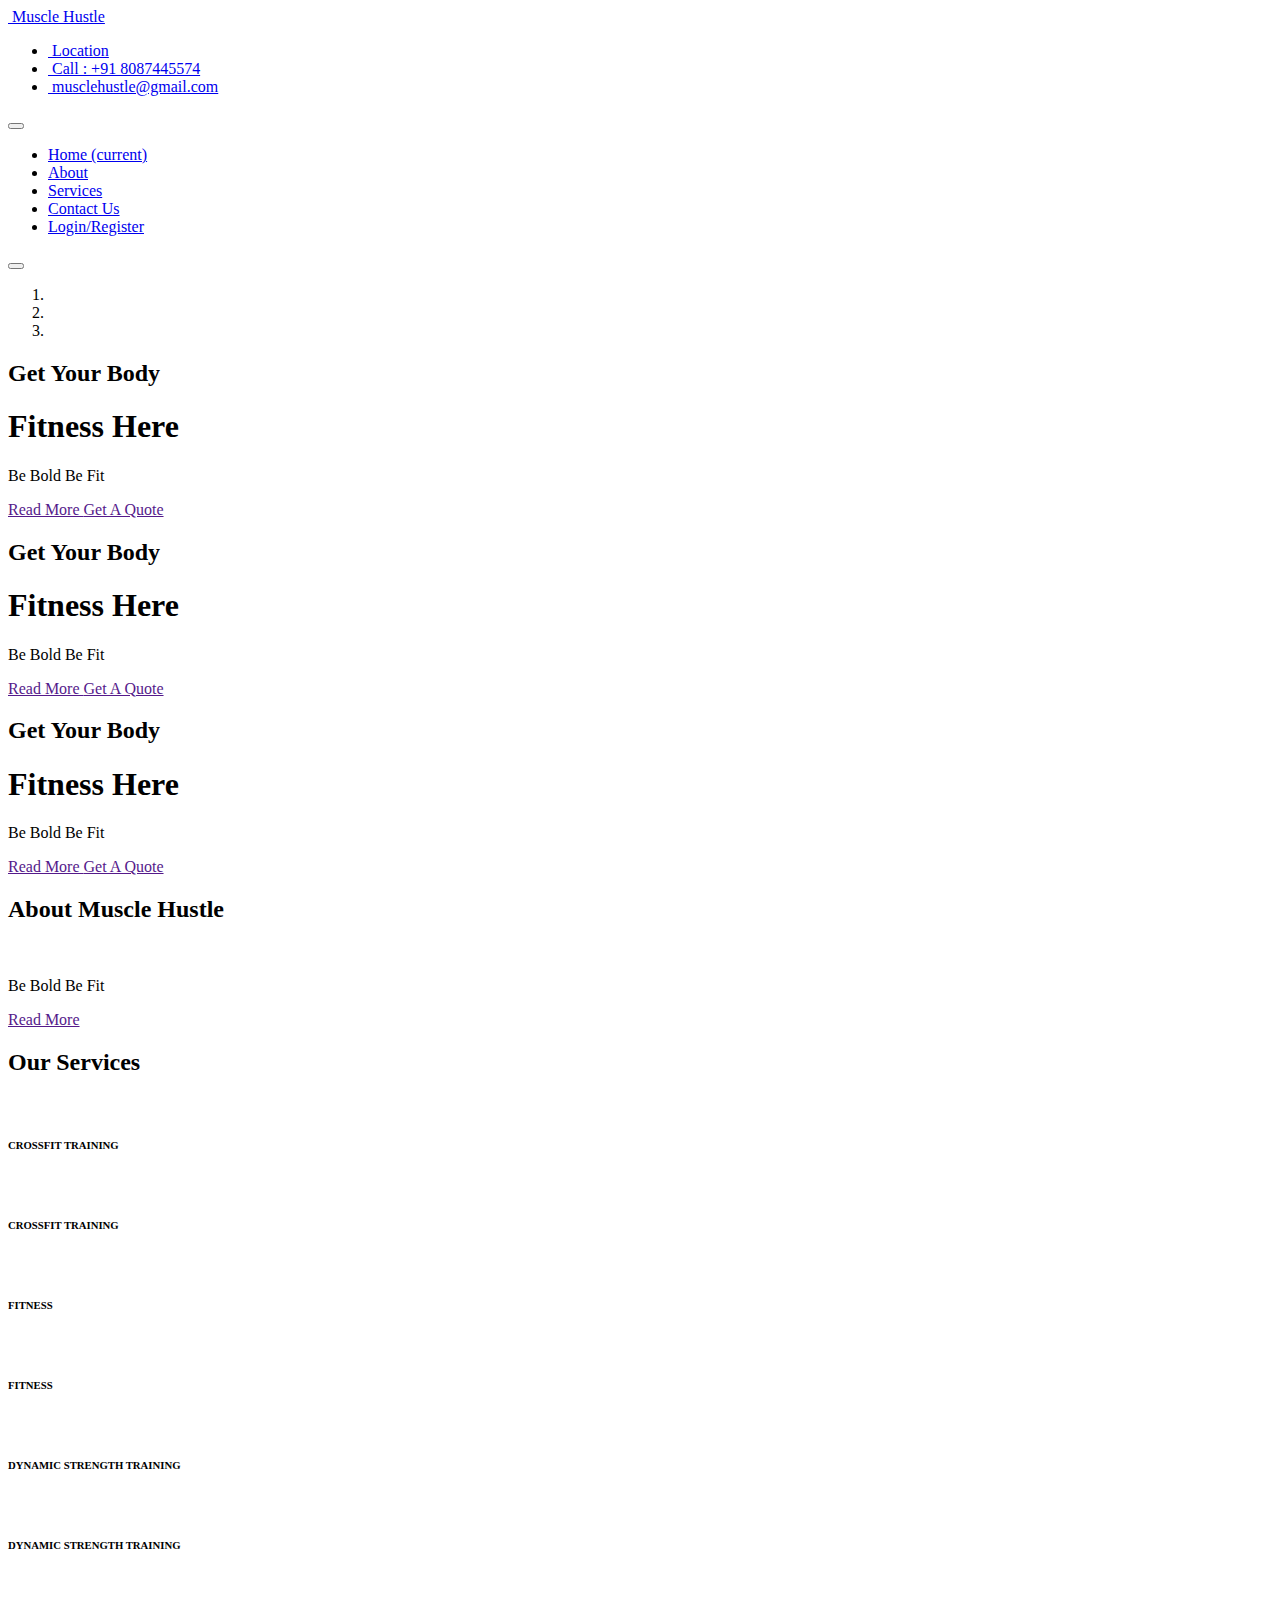
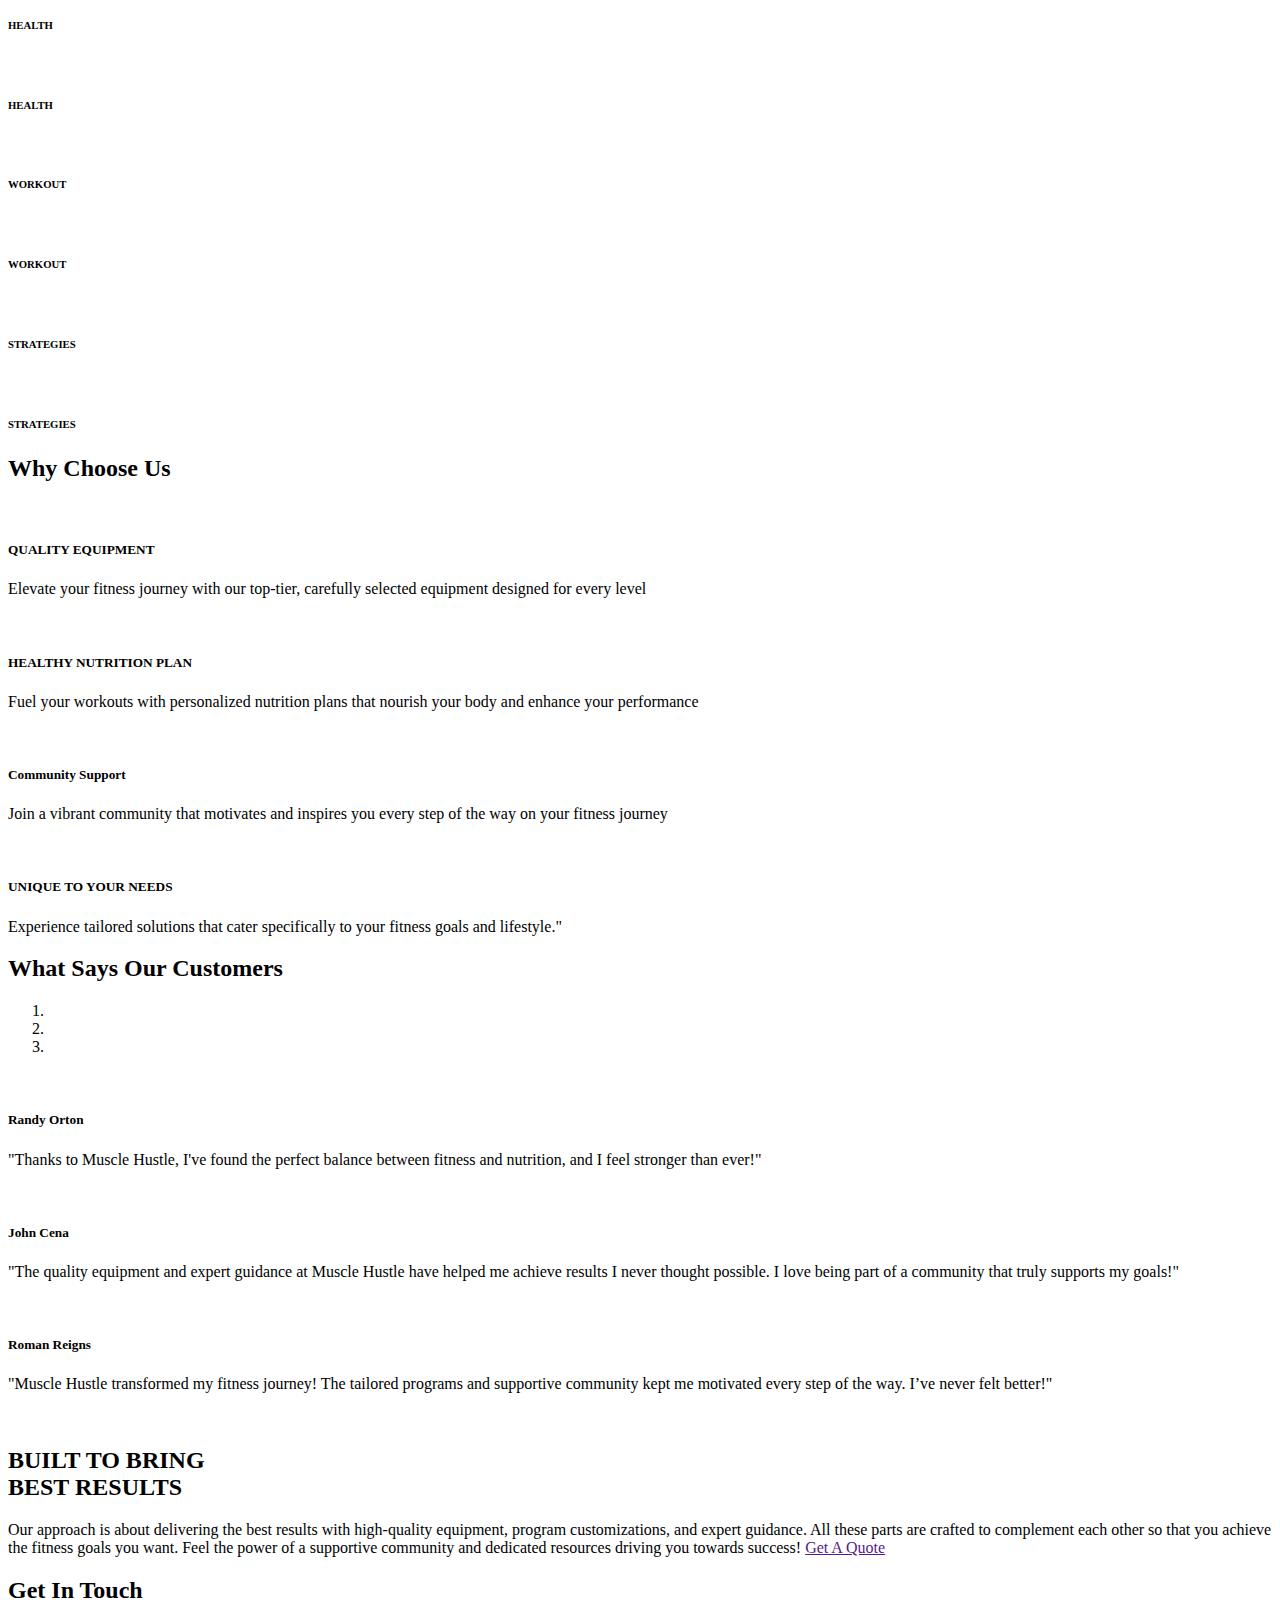
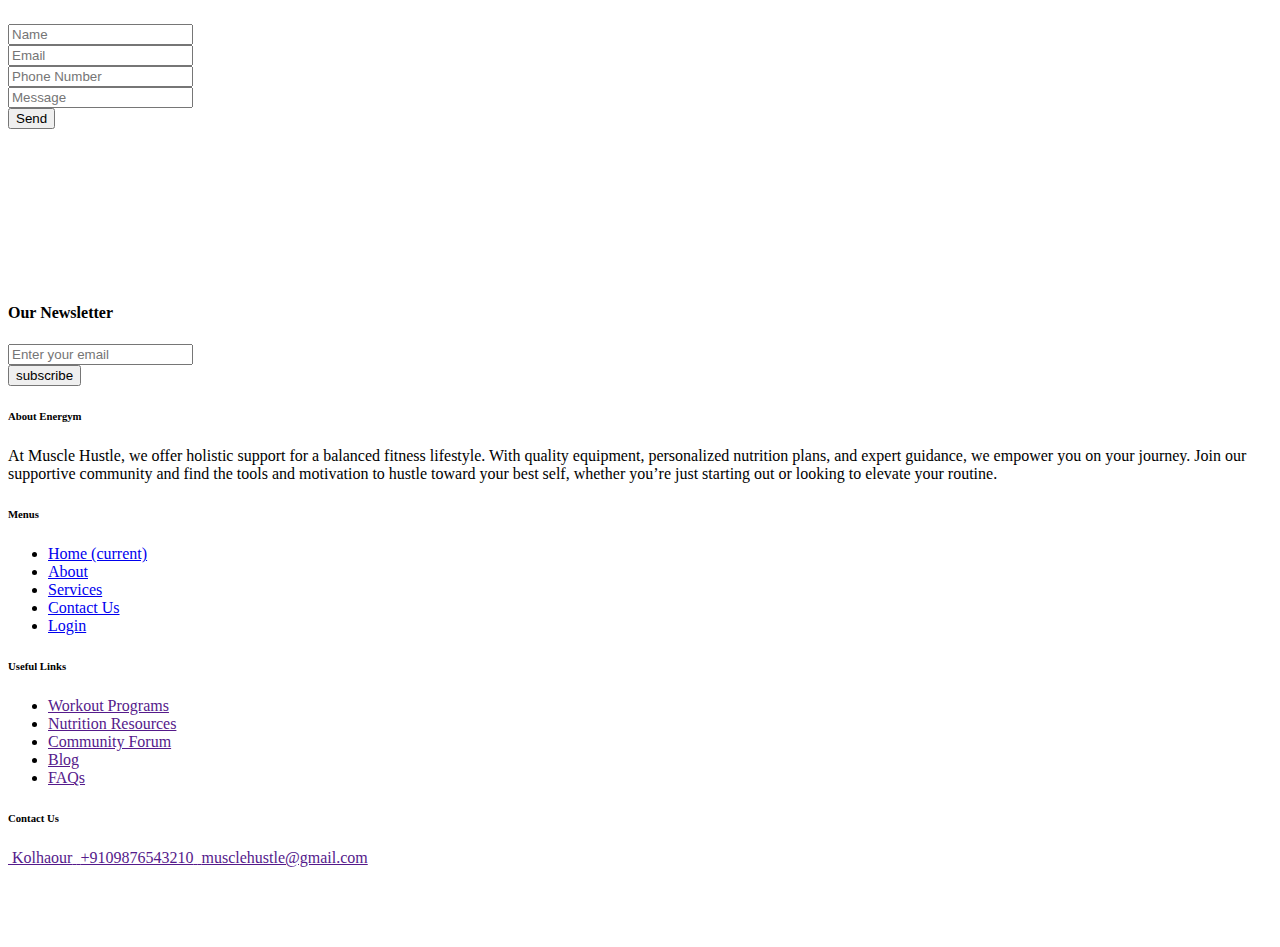
==== index.html @ 0970abf5 "Add files via upload" ====
<!DOCTYPE html>
<html>

<head>
  <!-- Basic -->
  <meta charset="utf-8" />
  <meta http-equiv="X-UA-Compatible" content="IE=edge" />
  <!-- Mobile Metas -->
  <meta name="viewport" content="width=device-width, initial-scale=1, shrink-to-fit=no" />
  <!-- Site Metas -->
  <meta name="keywords" content="" />
  <meta name="description" content="" />
  <meta name="author" content="" />

  <title>Mucle Hustle</title>

  <!-- slider stylesheet -->
  <link rel="stylesheet" type="text/css"
    href="https://cdnjs.cloudflare.com/ajax/libs/OwlCarousel2/2.1.3/assets/owl.carousel.min.css" />

  <!-- bootstrap core css -->
  <link rel="stylesheet" type="text/css" href="css/bootstrap.css" />

  <!-- fonts style -->
  <link href="https://fonts.googleapis.com/css?family=Baloo+Chettan|Dosis:400,600,700|Poppins:400,600,700&display=swap"
    rel="stylesheet" />
  <!-- Custom styles for this template -->
  <link href="css/style.css" rel="stylesheet" />
  <!-- responsive style -->
  <link href="css/responsive.css" rel="stylesheet" />
</head>

<body>
  <div class="hero_area">
    <!-- header section strats -->
    <header class="header_section">
      <div class="container">
        <nav class="navbar navbar-expand-lg custom_nav-container">
          <a class="navbar-brand" href="index.html">
            <img src="images/logo.png" alt="" />
            <span>
              Muscle Hustle
            </span>
          </a>
          <div class="contact_nav" id="">
            <ul class="navbar-nav ">
              <li class="nav-item">
                <a class="nav-link" href="service.html">
                  <img src="images/location.png" alt="" />
                  <span>Location</span>
                </a>
              </li>
              <li class="nav-item">
                <a class="nav-link" href="service.html">
                  <img src="images/call.png" alt="" />
                  <span>Call : +91 8087445574</span>
                </a>
              </li>
              <li class="nav-item">
                <a class="nav-link" href="service.html">
                  <img src="images/envelope.png" alt="" />
                  <span>musclehustle@gmail.com</span>
                </a>
              </li>
            </ul>
          </div>
        </nav>
      </div>

    </header>
    <!-- end header section -->
    <!-- slider section -->
    <section class=" slider_section position-relative">
      <div class="container">
        <div class="custom_nav2">
          <nav class="navbar navbar-expand-lg custom_nav-container ">
            <button class="navbar-toggler" type="button" data-toggle="collapse" data-target="#navbarSupportedContent"
              aria-controls="navbarSupportedContent" aria-expanded="false" aria-label="Toggle navigation">
              <span class="navbar-toggler-icon"></span>
            </button>

            <div class="collapse navbar-collapse" id="navbarSupportedContent">
              <div class="d-flex  flex-column flex-lg-row align-items-center">
                <ul class="navbar-nav  ">
                  <li class="nav-item active">
                    <a class="nav-link" href="index.html">Home <span class="sr-only">(current)</span></a>
                  </li>
                  <li class="nav-item">
                    <a class="nav-link" href="about.html">About </a>
                  </li>
                  <li class="nav-item">
                    <a class="nav-link" href="service.html">Services </a>
                  </li>
                  <li class="nav-item">
                    <a class="nav-link" href="contact.html">Contact Us</a>
                  </li>
                  <li class="nav-item">
                    <a class="nav-link" href="registration.html">Login/Register</a>
                  </li>
                </ul>
                <form class="form-inline my-2 my-lg-0 ml-0 ml-lg-4 mb-3 mb-lg-0">
                  <button class="btn  my-2 my-sm-0 nav_search-btn" type="submit"></button>
                </form>
              </div>
            </div>
          </nav>
        </div>
      </div>
      <div class="slider_container">
        <div id="carouselExampleIndicators" class="carousel slide" data-ride="carousel">
          <ol class="carousel-indicators">
            <li data-target="#carouselExampleIndicators" data-slide-to="0" class="active"></li>
            <li data-target="#carouselExampleIndicators" data-slide-to="1"></li>
            <li data-target="#carouselExampleIndicators" data-slide-to="2"></li>
          </ol>
          <div class="carousel-inner">
            <div class="carousel-item active">
              <div class="container">
                <div class="row">
                  <div class="col-lg-6 col-md-7 offset-md-6 offset-md-5">
                    <div class="detail-box">
                      <h2>
                        Get Your Body
                      </h2>
                      <h1>
                        Fitness Here
                      </h1>
                      <p>
                        Be Bold 
                                Be Fit
                      </p>
                      <div class="btn-box">
                        <a href="" class="btn-1">
                          Read More
                        </a>
                        <a href="" class="btn-2">
                          Get A Quote
                        </a>
                      </div>
                    </div>
                  </div>
                </div>
              </div>
            </div>
            <div class="carousel-item ">
              <div class="container">
                <div class="row">
                  <div class="col-lg-6 col-md-7 offset-md-6 offset-md-5">
                    <div class="detail-box">
                      <h2>
                        Get Your Body
                      </h2>
                      <h1>
                        Fitness Here
                      </h1>
                      <p>
                        Be Bold Be Fit
                      </p>
                      <div class="btn-box">
                        <a href="" class="btn-1">
                          Read More
                        </a>
                        <a href="" class="btn-2">
                          Get A Quote
                        </a>
                      </div>
                    </div>
                  </div>
                </div>
              </div>
            </div>
            <div class="carousel-item ">
              <div class="container">
                <div class="row">
                  <div class="col-lg-6 col-md-7 offset-md-6 offset-md-5">
                    <div class="detail-box">
                      <h2>
                        Get Your Body
                      </h2>
                      <h1>
                        Fitness Here
                      </h1>
                      <p>
                        Be Bold Be Fit
                      </p>
                      <div class="btn-box">
                        <a href="" class="btn-1">
                          Read More
                        </a>
                        <a href="" class="btn-2">
                          Get A Quote
                        </a>
                      </div>
                    </div>
                  </div>
                </div>
              </div>
            </div>
          </div>
        </div>
      </div>
    </section>
    <!-- end slider section -->
  </div>


  <!-- about section -->

  <section class="about_section layout_padding">
    <div class="container">
      <div class="heading_container">
        <h2>
          About Muscle Hustle
        </h2>
      </div>
      <div class="box">
        <div class="img-box">
          <img src="images/about-img.png" alt="">
        </div>
        <div class="detail-box">
          <p>
            Be Bold Be Fit
          </p>
          <a href="">
            Read More
          </a>
        </div>
      </div>
    </div>
  </section>
  <!-- end about section -->

  <!-- service section -->

  <section class="service_section layout_padding">
    <div class="container">
      <div class="heading_container">
        <h2>
          Our Services
        </h2>
      </div>
      <div class="service_container">
        <div class="box">
          <img src="images/s-1.jpg" alt="">
          <h6 class="visible_heading">
            CROSSFIT TRAINING
          </h6>
          <div class="link_box">
            <a href="">
              <img src="images/link.png" alt="">
            </a>
            <h6>
              CROSSFIT TRAINING
            </h6>
          </div>
        </div>
        <div class="box">
          <img src="images/s-2.jpg" alt="">
          <h6 class="visible_heading">
            FITNESS
          </h6>
          <div class="link_box">
            <a href="">
              <img src="images/link.png" alt="">
            </a>
            <h6>
              FITNESS
            </h6>
          </div>
        </div>
        <div class="box">
          <img src="images/s-3.jpg" alt="">
          <h6 class="visible_heading">
            DYNAMIC STRENGTH TRAINING
          </h6>
          <div class="link_box">
            <a href="">
              <img src="images/link.png" alt="">
            </a>
            <h6>
              DYNAMIC STRENGTH TRAINING
            </h6>
          </div>
        </div>
        <div class="box">
          <img src="images/s-4.jpg" alt="">
          <h6 class="visible_heading">
            HEALTH
          </h6>
          <div class="link_box">
            <a href="">
              <img src="images/link.png" alt="">
            </a>
            <h6>
              HEALTH
            </h6>
          </div>
        </div>
        <div class="box">
          <img src="images/s-5.jpg" alt="">
          <h6 class="visible_heading">
            WORKOUT
          </h6>
          <div class="link_box">
            <a href="">
              <img src="images/link.png" alt="">
            </a>
            <h6>
              WORKOUT
            </h6>
          </div>
        </div>
        <div class="box">
          <img src="images/s-6.jpg" alt="">
          <h6 class="visible_heading">
            STRATEGIES
          </h6>
          <div class="link_box">
            <a href="">
              <img src="images/link.png" alt="">
            </a>
            <h6>
              STRATEGIES
            </h6>
          </div>
        </div>
      </div>
    </div>
  </section>

  <!-- end service section -->


  <!-- Us section -->

  <section class="us_section layout_padding">
    <div class="container">
      <div class="heading_container">
        <h2>
          Why Choose Us
        </h2>
      </div>
      <div class="us_container">
        <div class="box">
          <div class="img-box">
            <img src="images/u-1.png" alt="">
          </div>
          <div class="detail-box">
            <h5>
              QUALITY EQUIPMENT
            </h5>
            <p>
              Elevate your fitness journey with our top-tier, carefully selected equipment designed for every level
            </p>
          </div>
        </div>
        <div class="box">
          <div class="img-box">
            <img src="images/u-2.png" alt="">
          </div>
          <div class="detail-box">
            <h5>
              HEALTHY NUTRITION PLAN
            </h5>
            <p>
              Fuel your workouts with personalized nutrition plans that nourish your body and enhance your performance
            </p>
          </div>
        </div>
        <div class="box">
          <div class="img-box">
            <img src="images/u-3.png" alt="">
          </div>
          <div class="detail-box">
            <h5>
              Community Support
            </h5>
            <p>
              Join a vibrant community that motivates and inspires you every step of the way on your fitness journey
            </p>
          </div>
        </div>
        <div class="box">
          <div class="img-box">
            <img src="images/u-4.png" alt="">
          </div>
          <div class="detail-box">
            <h5>
              UNIQUE TO YOUR NEEDS
            </h5>
            <p>
              Experience tailored solutions that cater specifically to your fitness goals and lifestyle."
            </p>
          </div>
        </div>
      </div>
    </div>
  </section>

  <!-- end us section -->


  <!-- client section -->

  <section class="client_section layout_padding">
    <div class="container">
      <div class="heading_container">
        <h2>
          What Says Our Customers
        </h2>
      </div>
      <div id="carouselExample2Indicators" class="carousel slide" data-ride="carousel">
        <ol class="carousel-indicators">
          <li data-target="#carouselExample2Indicators" data-slide-to="0" class="active"></li>
          <li data-target="#carouselExample2Indicators" data-slide-to="1"></li>
          <li data-target="#carouselExample2Indicators" data-slide-to="2"></li>
        </ol>
        <div class="carousel-inner">
          <div class="carousel-item active">
            <div class="box">
              <div class="img-box">
                <img src="images/client.png" alt="">
              </div>
              <div class="detail-box">
                <h5>
                  Randy Orton
                </h5>
                <p>
                  "Thanks to Muscle Hustle, I've found the perfect balance between fitness and nutrition, and I feel stronger than ever!"
                </p>
              </div>
            </div>
          </div>
          <div class="carousel-item">
            <div class="box">
              <div class="img-box">
                <img src="images/client.png" alt="">
              </div>
              <div class="detail-box">
                <h5>
                  John Cena
                </h5>
                <p>
                  "The quality equipment and expert guidance at Muscle Hustle have helped me achieve results I never thought possible. I love being part of a community that truly supports my goals!"
                </p>
              </div>
            </div>
          </div>
          <div class="carousel-item">
            <div class="box">
              <div class="img-box">
                <img src="images/client.png" alt="">
              </div>
              <div class="detail-box">
                <h5>
                  Roman Reigns
                </h5>
                <p>
                  "Muscle Hustle transformed my fitness journey! The tailored programs and supportive community kept me motivated every step of the way. I’ve never felt better!"
                </p>
              </div>
            </div>
          </div>
        </div>
      </div>

    </div>
  </section>

  <!-- end client section -->

  <!-- result section -->

  <section class="result_section">
    <div class="container-fluid">
      <div class="row">
        <div class="col-md-6 px-0">
          <div class="img-box">
            <img src="images/result-img.jpg" alt="">
          </div>
        </div>
        <div class="col-lg-4 col-md-5">
          <div class="detail-box">
            <h2>
              BUILT TO BRING <br>
              BEST RESULTS
            </h2>
            <p>
              Our approach is about delivering the best results with high-quality equipment, program customizations, and expert guidance. All these parts are crafted to complement each other so that you achieve the fitness goals you want. Feel the power of a supportive community and dedicated resources driving you towards success!

            <a href="">
              Get A Quote
            </a>
          </div>
        </div>
      </div>
    </div>
  </section>

  <!-- end result section -->


  <!-- contact section -->
  <section class="contact_section layout_padding">
    <div class="container">
      <div class="heading_container">
        <h2>
          <span>
            Get In Touch
          </span>
        </h2>
      </div>
      <div class="layout_padding2-top">
        <div class="row">
          <div class="col-md-6 ">
            <form action="">
              <div class="contact_form-container">
                <div>
                  <div>
                    <input type="text" placeholder="Name" />
                  </div>
                  <div>
                    <input type="email" placeholder="Email" />
                  </div>
                  <div>
                    <input type="text" placeholder="Phone Number" />
                  </div>
                  <div class="mt-5">
                    <input type="text" placeholder="Message" />
                  </div>
                  <div class="mt-5">
                    <button type="submit">
                      Send
                    </button>
                  </div>
                </div>
              </div>
            </form>
          </div>
          <div class="col-md-6">
            <div class="map_container">
              <div class="map-responsive">
                <iframe
                  src="https://www.google.com/maps/@16.654105,74.1800924,12z?entry=ttu&g_ep=EgoyMDI0MTAxMy4wIKXMDSoASAFQAw%3D%3D"
                  width="600" height="300" frameborder="0" style="border:0; width: 100%; height:100%"
                  allowfullscreen></iframe>
              </div>
            </div>
          </div>
        </div>
      </div>
    </div>
  </section>
  <!-- end contact section -->


  <!-- info section -->

  <section class="info_section layout_padding2-top">
    <div class="container">
      <div class="info_form">
        <h4>
          Our Newsletter
        </h4>
        <form action="">
          <input type="text" placeholder="Enter your email">
          <div class="d-flex justify-content-end">
            <button>
              subscribe
            </button>
          </div>
        </form>
      </div>
    </div>
    <div class="container">
      <div class="row">
        <div class="col-md-3">
          <h6>
            About Energym
          </h6>
          <p>
            At Muscle Hustle, we offer holistic support for a balanced fitness lifestyle. With quality equipment, personalized nutrition plans, and expert guidance, we empower you on your journey. Join our supportive community and find the tools and motivation to hustle toward your best self, whether you’re just starting out or looking to elevate your routine.

          </p>
        </div>
        <div class="col-md-2 offset-md-1">
          <h6>
            Menus
          </h6>
          <ul>
            <li class=" active">
              <a class="" href="index.html">Home <span class="sr-only">(current)</span></a>
            </li>
            <li class="">
              <a class="" href="about.html">About </a>
            </li>
            <li class="">
              <a class="" href="service.html">Services </a>
            </li>
            <li class="">
              <a class="" href="#contactSection">Contact Us</a>
            </li>
            <li class="">
              <a class="" href="#">Login</a>
            </li>
          </ul>
        </div>
        <div class="col-md-3">
          <h6>
            Useful Links
          </h6>
          <ul>
            <li>
              <a href="">
                Workout Programs
              </a>
            </li>
            <li>
              <a href="">
                Nutrition Resources
              </a>
            </li>
            <li>
              <a href="">
                Community Forum
              </a>
            </li>
            <li>
              <a href="">
                Blog
              </a>
            </li>
            <li>
              <a href="">
                FAQs
              </a>
            </li>
          </ul>
        </div>
        <div class="col-md-3">
          <h6>
            Contact Us
          </h6>
          <div class="info_link-box">
            <a href="">
              <img src="images/location-white.png" alt="">
              <span>Kolhaour</span>
            </a>
            <a href="">
              <img src="images/call-white.png" alt="">
              <span>+9109876543210</span>
            </a>
            <a href="">
              <img src="images/mail-white.png" alt="">
              <span> musclehustle@gmail.com</span>
            </a>
          </div>
          <div class="info_social">
            <div>
              <a href="">
                <img src="images/facebook-logo-button.png" alt="">
              </a>
            </div>
            <div>
              <a href="">
                <img src="images/twitter-logo-button.png" alt="">
              </a>
            </div>
            <div>
              <a href="">
                <img src="images/linkedin.png" alt="">
              </a>
            </div>
            <div>
              <a href="">
                <img src="images/instagram.png" alt="">
              </a>
            </div>
          </div>
        </div>
      </div>
    </div>
  </section>

  <!-- end info section -->


  

  <script type="text/javascript" src="js/jquery-3.4.1.min.js"></script>
  <script type="text/javascript" src="js/bootstrap.js"></script>

  <script>
    function openNav() {
      document.getElementById("myNav").classList.toggle("menu_width");
      document
        .querySelector(".custom_menu-btn")
        .classList.toggle("menu_btn-style");
    }
  </script>
</body>

</html>
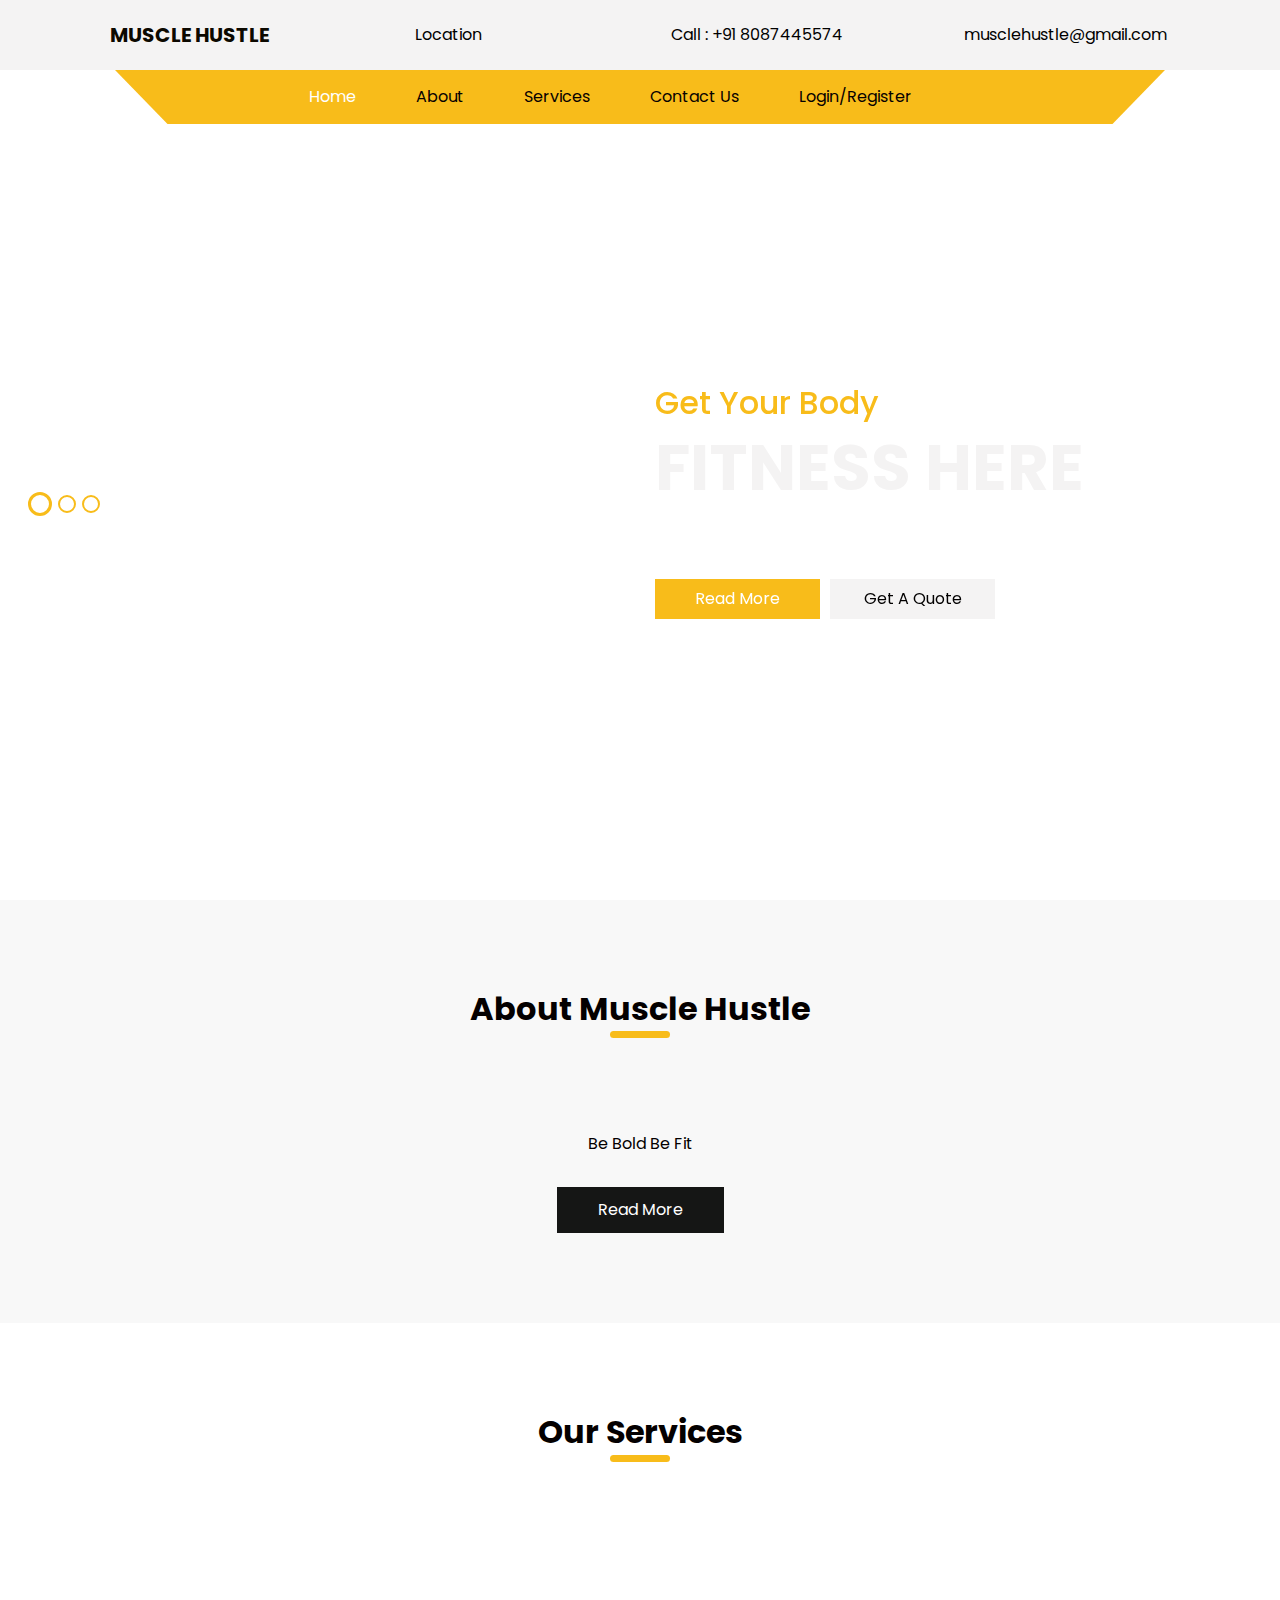
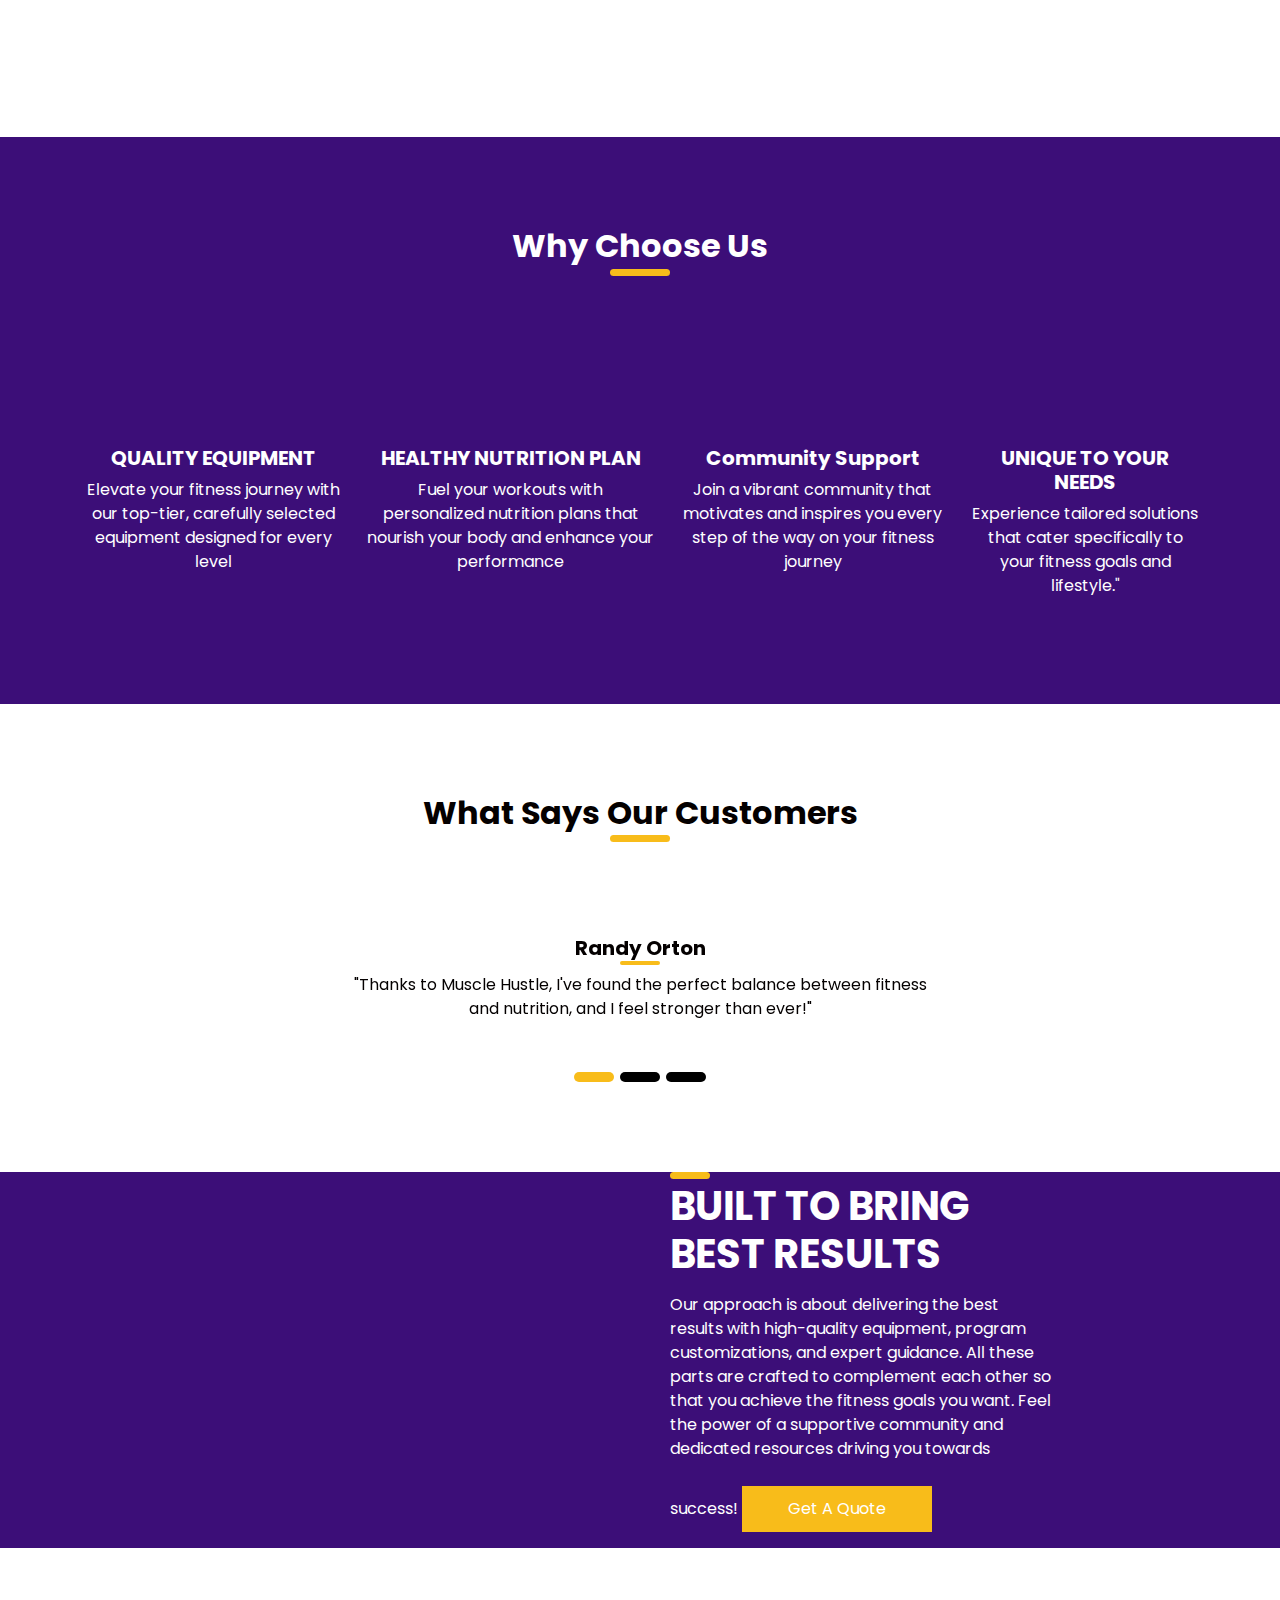
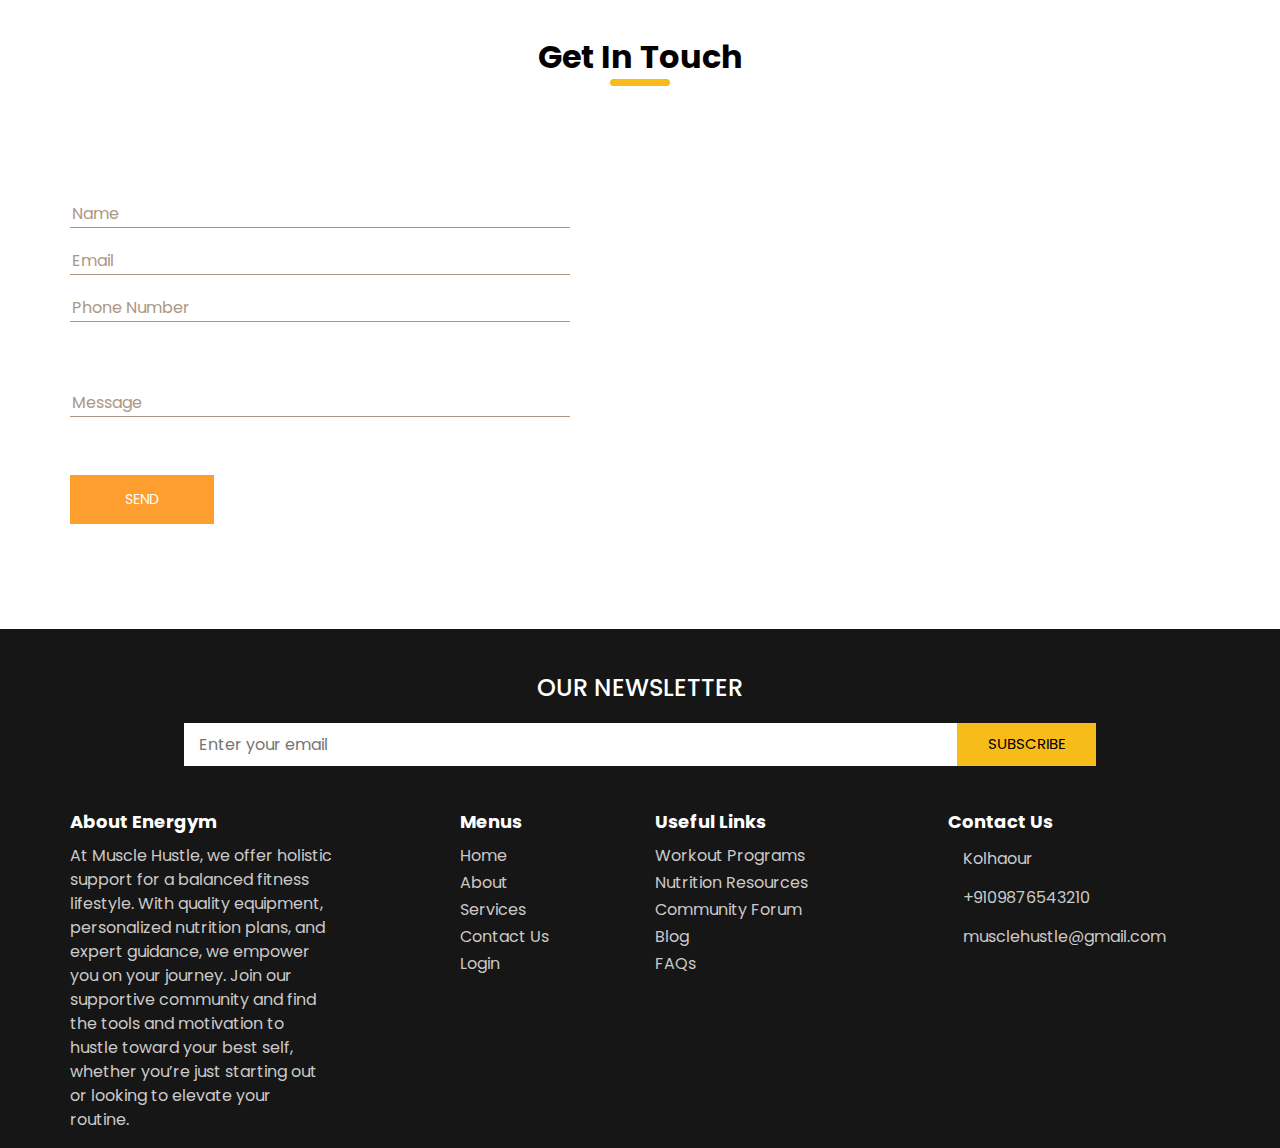
==== commit 55ec7089: "Update index.html" ====
--- a/index.html
+++ b/index.html
@@ -15,19 +15,19 @@
   <title>Mucle Hustle</title>
 
   <!-- slider stylesheet -->
-  <link rel="stylesheet" type="text/css"
+  <link rel="style" type="text/css"
     href="https://cdnjs.cloudflare.com/ajax/libs/OwlCarousel2/2.1.3/assets/owl.carousel.min.css" />
 
   <!-- bootstrap core css -->
-  <link rel="stylesheet" type="text/css" href="css/bootstrap.css" />
+  <link rel="stylesheet" type="text/css" href="bootstrap.css" />
 
   <!-- fonts style -->
   <link href="https://fonts.googleapis.com/css?family=Baloo+Chettan|Dosis:400,600,700|Poppins:400,600,700&display=swap"
     rel="stylesheet" />
   <!-- Custom styles for this template -->
-  <link href="css/style.css" rel="stylesheet" />
+  <link href="style.css" rel="stylesheet" />
   <!-- responsive style -->
-  <link href="css/responsive.css" rel="stylesheet" />
+  <link href="responsive.css" rel="stylesheet" />
 </head>
 
 <body>
@@ -700,4 +700,4 @@
   </script>
 </body>
 
-</html>+</html>
--- a/style.css
+++ b/style.css
@@ -0,0 +1,960 @@
+body {
+  font-family: "Poppins", sans-serif;
+  color: #040000;
+  background-color: #ffffff;
+}
+
+.layout_padding {
+  padding: 90px 0;
+}
+
+.layout_padding2 {
+  padding: 45px 0;
+}
+
+.layout_padding2-top {
+  padding-top: 45px;
+}
+
+.layout_padding2-bottom {
+  padding-bottom: 45px;
+}
+
+.layout_padding-top {
+  padding-top: 90px;
+}
+
+.layout_padding-bottom {
+  padding-bottom: 90px;
+}
+
+.heading_container {
+  display: -webkit-box;
+  display: -ms-flexbox;
+  display: flex;
+  -webkit-box-pack: center;
+      -ms-flex-pack: center;
+          justify-content: center;
+  text-align: center;
+  margin-bottom: 45px;
+}
+
+.heading_container h2 {
+  font-weight: bold;
+  display: -webkit-box;
+  display: -ms-flexbox;
+  display: flex;
+  position: relative;
+  padding-bottom: 10px;
+  margin: 0;
+}
+
+.heading_container h2::before {
+  content: "";
+  position: absolute;
+  bottom: 0;
+  left: 50%;
+  width: 60px;
+  height: 7px;
+  border-radius: 10px;
+  background-color: #f8bc1a;
+  -webkit-transform: translateX(-50%);
+          transform: translateX(-50%);
+}
+
+/*header section*/
+.hero_area {
+  height: 100vh;
+  background: -webkit-gradient(linear, left top, right top, from(rgba(255, 255, 255, 0)), to(rgba(255, 255, 255, 0))), url(../images/hero-bg.jpg);
+  background: linear-gradient(to right, rgba(255, 255, 255, 0), rgba(255, 255, 255, 0)), url(../images/hero-bg.jpg);
+  background-repeat: no-repeat;
+  background-size: cover;
+  background-position: right bottom;
+}
+
+.sub_page .hero_area {
+  height: auto;
+}
+
+.sub_page .slider_section {
+  background: none;
+}
+
+.sub_page.about_page .slider_section {
+  background-color: #f8f8f8;
+}
+
+.header_section {
+  background-color: #f4f3f3;
+}
+
+.header_section .nav_container {
+  margin: 0 auto;
+}
+
+.custom_nav-container .contact_nav {
+  width: 95%;
+  margin-right: auto;
+}
+
+.custom_nav-container .contact_nav .nav-item {
+  -webkit-box-flex: 1;
+      -ms-flex: 1;
+          flex: 1;
+}
+
+.custom_nav-container .contact_nav .nav-item .nav-link {
+  padding: 0px 25px;
+  color: #000000;
+  text-align: center;
+}
+
+.custom_nav-container .contact_nav .nav-item .nav-link img {
+  width: 22px;
+  margin-right: 15px;
+}
+
+.custom_nav2 {
+  padding: 0 45px;
+}
+
+.custom_nav2 .custom_nav-container {
+  padding: 5px 0;
+  background-color: #f8bc1a;
+  -webkit-clip-path: polygon(0 0, 100% 0%, 95% 100%, 5% 100%);
+          clip-path: polygon(0 0, 100% 0%, 95% 100%, 5% 100%);
+}
+
+.custom_nav2 .navbar-expand-lg .navbar-nav .nav-item .nav-link {
+  padding: 10px 30px;
+  color: #070101;
+  text-align: center;
+  position: relative;
+}
+
+.custom_nav2 .navbar-expand-lg .navbar-nav .nav-item.active .nav-link, .custom_nav2 .navbar-expand-lg .navbar-nav .nav-item:hover .nav-link {
+  color: #ffffff;
+}
+
+.custom_nav2 #navbarSupportedContent {
+  -webkit-box-pack: center;
+      -ms-flex-pack: center;
+          justify-content: center;
+}
+
+a,
+a:hover,
+a:focus {
+  text-decoration: none;
+}
+
+a:hover,
+a:focus {
+  color: initial;
+}
+
+.btn,
+.btn:focus {
+  outline: none !important;
+  -webkit-box-shadow: none;
+          box-shadow: none;
+}
+
+.custom_nav-container .nav_search-btn {
+  background-image: url(../images/search-icon-black.png);
+  background-size: 18px;
+  background-repeat: no-repeat;
+  width: 35px;
+  height: 35px;
+  padding: 0;
+  border: none;
+  margin: 0 40px 0 15px;
+  background-position: center;
+}
+
+.custom_nav-container .nav_search-btn:hover {
+  background-image: url(../images/search-icon.png);
+}
+
+.navbar-brand {
+  display: -webkit-box;
+  display: -ms-flexbox;
+  display: flex;
+  -webkit-box-align: center;
+      -ms-flex-align: center;
+          align-items: center;
+}
+
+.navbar-brand img {
+  width: 35px;
+  margin-right: 5px;
+}
+
+.navbar-brand span {
+  font-size: 20px;
+  font-weight: bold;
+  color: #0c0900;
+  text-transform: uppercase;
+}
+
+.custom_nav-container {
+  z-index: 99999;
+  padding: 15px 0;
+}
+
+.custom_nav-container .navbar-toggler {
+  outline: none;
+}
+
+.custom_nav-container .navbar-toggler .navbar-toggler-icon {
+  background-image: url(../images/menu.png);
+  background-size: 42px;
+}
+
+.custom_nav-container .nav_search-btn {
+  margin: auto;
+}
+
+.registration-form{
+  display: flex;
+  align-items: center;
+  justify-content: center;
+  
+}
+
+.registration-form tr {
+  margin-bottom: 8px;
+  font-weight: bold;
+  color: #555;
+}
+
+.registration-form input,
+.registration-form td{
+  padding: 10px;
+  margin-bottom: 15px;
+  border: 1px solid #ccc;
+  border-radius: 4px;
+}
+
+.registration-form input:focus,
+.registration-form td:focus {
+  border-color: #007bff;
+  outline: none;
+  box-shadow: 0 0 8px rgba(0, 123, 255, 0.25);
+}
+
+.registration-form button {
+  background: #08d97e;
+  padding: 8px 50px;
+  color: #fff;
+  border: none;
+  border-radius: 4px;
+  cursor: pointer;
+  transition: background 0.3s ease;
+}
+
+/*end header section*/
+/* slider section */
+.slider_section {
+  height: calc(100% - 80px);
+  background-image: url(../images/slider-bg.jpg);
+  background-size: cover;
+}
+
+.slider_section .slider_container {
+  height: calc(100% - 60px);
+  display: -webkit-box;
+  display: -ms-flexbox;
+  display: flex;
+  -webkit-box-align: center;
+      -ms-flex-align: center;
+          align-items: center;
+}
+
+.slider_section #carouselExampleIndicators {
+  width: 100%;
+}
+
+.slider_section .detail-box h2 {
+  color: #f8bc1a;
+}
+
+.slider_section .detail-box h1 {
+  font-size: 4rem;
+  font-weight: bold;
+  color: #f4f3f3;
+  text-transform: uppercase;
+}
+
+.slider_section .detail-box p {
+  color: #ffffff;
+}
+
+.slider_section .detail-box .btn-box {
+  display: -webkit-box;
+  display: -ms-flexbox;
+  display: flex;
+  -ms-flex-wrap: wrap;
+      flex-wrap: wrap;
+  margin-top: 35px;
+  margin: 35px -5px 0 -5px;
+}
+
+.slider_section .detail-box .btn-box a {
+  width: 165px;
+  text-align: center;
+  margin: 5px;
+}
+
+.slider_section .detail-box .btn-box .btn-1 {
+  display: inline-block;
+  padding: 7px 0;
+  background-color: #f8bc1a;
+  border: 1px solid #f8bc1a;
+  color: #ffffff;
+}
+
+.slider_section .detail-box .btn-box .btn-1:hover {
+  background-color: transparent;
+  color: #f8bc1a;
+}
+
+.slider_section .detail-box .btn-box .btn-2 {
+  display: inline-block;
+  padding: 7px 0;
+  background-color: #f4f3f3;
+  border: 1px solid #f4f3f3;
+  color: #020000;
+}
+
+.slider_section .detail-box .btn-box .btn-2:hover {
+  background-color: transparent;
+  color: #f4f3f3;
+}
+
+.slider_section .carousel-indicators {
+  bottom: 50%;
+  margin: 0;
+  -webkit-transform: translateY(50%);
+          transform: translateY(50%);
+  -webkit-box-align: center;
+      -ms-flex-align: center;
+          align-items: center;
+  -webkit-box-pack: start;
+      -ms-flex-pack: start;
+          justify-content: flex-start;
+  left: 25px;
+}
+
+.slider_section .carousel-indicators li {
+  width: 14px;
+  height: 14px;
+  opacity: 1;
+  background-color: transparent;
+  border: 2px solid #f8bc1a;
+  border-radius: 100%;
+}
+
+.slider_section .carousel-indicators li.active {
+  width: 18px;
+  height: 18px;
+  border: 3px solid #f8bc1a;
+}
+
+.slider_section .number_box {
+  width: 50px;
+  position: absolute;
+  left: 25px;
+  top: 50%;
+  display: -webkit-box;
+  display: -ms-flexbox;
+  display: flex;
+  -webkit-box-orient: vertical;
+  -webkit-box-direction: normal;
+      -ms-flex-direction: column;
+          flex-direction: column;
+  -webkit-box-align: center;
+      -ms-flex-align: center;
+          align-items: center;
+  color: #f8bc1a;
+  -webkit-transform: translateY(-50%);
+          transform: translateY(-50%);
+}
+
+.slider_section .number_box hr {
+  border: none;
+  width: 1px;
+  height: 200px;
+  background-color: #f8bc1a;
+  margin: 2rem 0;
+}
+
+/* end slider section */
+.about_section {
+  background-color: #f8f8f8;
+}
+
+.about_section .box {
+  display: -webkit-box;
+  display: -ms-flexbox;
+  display: flex;
+  -webkit-box-orient: vertical;
+  -webkit-box-direction: normal;
+      -ms-flex-direction: column;
+          flex-direction: column;
+  -webkit-box-align: center;
+      -ms-flex-align: center;
+          align-items: center;
+  text-align: center;
+  width: 85%;
+  margin: 0 auto;
+}
+
+.about_section .box .img-box img {
+  max-width: 100%;
+}
+
+.about_section .box .detail-box {
+  margin-top: 25px;
+}
+
+.about_section .box .detail-box a {
+  display: inline-block;
+  padding: 10px 40px;
+  background-color: #151615;
+  border: 1px solid #151615;
+  color: #ffffff;
+  margin-top: 15px;
+}
+
+.about_section .box .detail-box a:hover {
+  background-color: transparent;
+  color: #151615;
+}
+
+.service_section .service_container {
+  display: -webkit-box;
+  display: -ms-flexbox;
+  display: flex;
+  -webkit-box-pack: center;
+      -ms-flex-pack: center;
+          justify-content: center;
+  -ms-flex-wrap: wrap;
+      flex-wrap: wrap;
+}
+
+.service_section .service_container .box {
+  position: relative;
+  color: #ffffff;
+  margin: 1%;
+  -ms-flex-preferred-size: 48%;
+      flex-basis: 48%;
+}
+
+.service_section .service_container .box h6 {
+  font-weight: bold;
+  text-transform: uppercase;
+}
+
+.service_section .service_container .box img {
+  width: 100%;
+}
+
+.service_section .service_container .box .visible_heading {
+  position: absolute;
+  bottom: 15px;
+  left: 15px;
+}
+
+.service_section .service_container .box .link_box {
+  display: none;
+  -webkit-box-orient: vertical;
+  -webkit-box-direction: normal;
+      -ms-flex-direction: column;
+          flex-direction: column;
+  -webkit-box-align: center;
+      -ms-flex-align: center;
+          align-items: center;
+  text-align: center;
+  position: absolute;
+  top: 50%;
+  left: 50%;
+  -webkit-transform: translate(-50%, -50%);
+          transform: translate(-50%, -50%);
+}
+
+.service_section .service_container .box .link_box a {
+  display: -webkit-box;
+  display: -ms-flexbox;
+  display: flex;
+  -webkit-box-pack: center;
+      -ms-flex-pack: center;
+          justify-content: center;
+  -webkit-box-align: center;
+      -ms-flex-align: center;
+          align-items: center;
+  width: 45px;
+  height: 45px;
+  border-radius: 100%;
+  background-color: #f8bc1a;
+}
+
+.service_section .service_container .box .link_box a img {
+  width: 20px;
+}
+
+.service_section .service_container .box .link_box a:hover {
+  opacity: .9;
+}
+
+.service_section .service_container .box .link_box h6 {
+  margin-top: 15px;
+}
+
+.service_section .service_container .box::before {
+  display: none;
+  content: "";
+  width: 100%;
+  height: 100%;
+  position: absolute;
+  left: 0;
+  top: 0;
+  background-color: rgba(67, 17, 125, 0.9);
+}
+
+.service_section .service_container .box:hover .link_box {
+  display: -webkit-box;
+  display: -ms-flexbox;
+  display: flex;
+}
+
+.service_section .service_container .box:hover::before {
+  display: block;
+}
+
+.service_section .service_container .box:hover .visible_heading {
+  display: none;
+}
+
+.us_section {
+  background-color: #3c0e78;
+  color: #ffffff;
+}
+
+.us_section .us_container {
+  display: -webkit-box;
+  display: -ms-flexbox;
+  display: flex;
+}
+
+.us_section .us_container .box {
+  display: -webkit-box;
+  display: -ms-flexbox;
+  display: flex;
+  -webkit-box-orient: vertical;
+  -webkit-box-direction: normal;
+      -ms-flex-direction: column;
+          flex-direction: column;
+  -webkit-box-align: center;
+      -ms-flex-align: center;
+          align-items: center;
+  text-align: center;
+  margin: 25px 10px 0 10px;
+}
+
+.us_section .us_container .box .img-box {
+  height: 100px;
+  display: -webkit-box;
+  display: -ms-flexbox;
+  display: flex;
+  -webkit-box-align: center;
+      -ms-flex-align: center;
+          align-items: center;
+  -webkit-box-pack: center;
+      -ms-flex-pack: center;
+          justify-content: center;
+}
+
+.us_section .us_container .box .img-box img {
+  max-width: 100%;
+}
+
+.us_section .us_container .box .detail-box h5 {
+  font-weight: bold;
+}
+
+.client_section .box {
+  display: -webkit-box;
+  display: -ms-flexbox;
+  display: flex;
+  -webkit-box-orient: vertical;
+  -webkit-box-direction: normal;
+      -ms-flex-direction: column;
+          flex-direction: column;
+  -webkit-box-align: center;
+      -ms-flex-align: center;
+          align-items: center;
+  text-align: center;
+  width: 600px;
+  margin: 0 auto;
+  margin-bottom: 45px;
+}
+
+.client_section .box .img-box {
+  width: 200px;
+}
+
+.client_section .box .img-box img {
+  width: 100%;
+}
+
+.client_section .box .detail-box {
+  margin-top: 25px;
+}
+
+.client_section .box .detail-box h5 {
+  font-weight: bold;
+  position: relative;
+  padding-bottom: 5px;
+}
+
+.client_section .box .detail-box h5::before {
+  content: "";
+  position: absolute;
+  bottom: 0;
+  left: 50%;
+  width: 40px;
+  height: 4px;
+  border-radius: 10px;
+  background-color: #f8bc1a;
+  -webkit-transform: translateX(-50%);
+          transform: translateX(-50%);
+}
+
+.client_section .carousel-indicators {
+  margin: 0;
+  -webkit-box-pack: center;
+      -ms-flex-pack: center;
+          justify-content: center;
+  bottom: 0;
+}
+
+.client_section .carousel-indicators li {
+  opacity: 1;
+  background-color: #000000;
+  width: 40px;
+  height: 10px;
+  border-radius: 10px;
+  background-clip: unset;
+  border: none;
+}
+
+.client_section .carousel-indicators li.active {
+  background-color: #f8bc1a;
+}
+
+.result_section {
+  color: #ffffff;
+  background-color: #3c0e78;
+}
+
+.result_section .row {
+  -webkit-box-align: center;
+      -ms-flex-align: center;
+          align-items: center;
+}
+
+.result_section .img-box img {
+  width: 100%;
+}
+
+.result_section .detail-box {
+  padding-left: 15px;
+}
+
+.result_section .detail-box h2 {
+  font-weight: bold;
+  font-size: 2.5rem;
+  position: relative;
+  padding-top: 10px;
+}
+
+.result_section .detail-box h2::before {
+  content: "";
+  position: absolute;
+  top: 0;
+  left: 0;
+  width: 40px;
+  height: 7px;
+  border-radius: 10px;
+  background-color: #f8bc1a;
+}
+
+.result_section .detail-box p {
+  margin-top: 15px;
+}
+
+.result_section .detail-box a {
+  display: inline-block;
+  padding: 10px 45px;
+  background-color: #f8bc1a;
+  border: 1px solid #f8bc1a;
+  color: #ffffff;
+  margin-top: 25px;
+}
+
+.result_section .detail-box a:hover {
+  background-color: transparent;
+  color: #f8bc1a;
+}
+
+/* contact section */
+.contact_section {
+  position: relative;
+}
+
+.contact_section .bg-img {
+  position: absolute;
+  width: 100px;
+  top: 50%;
+  left: 0;
+  -webkit-transform: translateY(-50%);
+          transform: translateY(-50%);
+}
+
+.contact_section .bg-img img {
+  width: 100%;
+}
+
+.contact_section .heading_container {
+  -webkit-box-pack: center;
+      -ms-flex-pack: center;
+          justify-content: center;
+}
+
+.contact_section .heading_container h2 {
+  text-transform: unset;
+}
+
+.contact_section input::-webkit-input-placeholder {
+  color: #000;
+}
+
+.contact_section input:-ms-input-placeholder {
+  color: #000;
+}
+
+.contact_section input::-ms-input-placeholder {
+  color: #000;
+}
+
+.contact_section input::placeholder {
+  color: #000;
+}
+
+.contact_section input {
+  border: none;
+  outline: none;
+  border-bottom: 0.8px solid #ac9784;
+  width: 90%;
+  margin: 10px 0;
+}
+
+.contact_section input::-webkit-input-placeholder {
+  color: #ac9784;
+}
+
+.contact_section input:-ms-input-placeholder {
+  color: #ac9784;
+}
+
+.contact_section input::-ms-input-placeholder {
+  color: #ac9784;
+}
+
+.contact_section input::placeholder {
+  color: #ac9784;
+}
+
+.contact_form-container {
+  padding: 15px 0 15px 0;
+}
+
+.contact_form-container button {
+  border: none;
+  background-color: #fd9e2e;
+  color: #fff;
+  padding: 14px 55px;
+  font-size: 14px;
+  text-transform: uppercase;
+}
+
+.map_container {
+  height: 350px;
+}
+
+.map_container .map-responsive {
+  height: 100%;
+}
+
+/* contact section */
+/* info section */
+.info_section {
+  background-color: #161616;
+  color: #ffffff;
+}
+
+.info_section h6 {
+  font-weight: bold;
+}
+
+.info_section .info_form {
+  width: 80%;
+  margin: 0 auto;
+  margin-bottom: 45px;
+}
+
+.info_section .info_form h4 {
+  text-transform: uppercase;
+  text-align: center;
+  margin-bottom: 20px;
+}
+
+.info_section .info_form form {
+  display: -webkit-box;
+  display: -ms-flexbox;
+  display: flex;
+  -webkit-box-align: center;
+      -ms-flex-align: center;
+          align-items: center;
+}
+
+.info_section .info_form form input {
+  background-color: #ffffff;
+  border: none;
+  width: calc(100% - 139px);
+  outline: none;
+  color: #000000;
+  height: 42.4px;
+  padding-left: 15px;
+}
+
+.info_section .info_form form input ::-webkit-input-placeholder {
+  color: #ffffff;
+  opacity: 0.2;
+}
+
+.info_section .info_form form input :-ms-input-placeholder {
+  color: #ffffff;
+  opacity: 0.2;
+}
+
+.info_section .info_form form input ::-ms-input-placeholder {
+  color: #ffffff;
+  opacity: 0.2;
+}
+
+.info_section .info_form form input ::placeholder {
+  color: #ffffff;
+  opacity: 0.2;
+}
+
+.info_section .info_form form button {
+  background-color: #f8bc1a;
+  display: inline-block;
+  padding: 9px 30px;
+  background-color: #f8bc1a;
+  border: 1px solid #f8bc1a;
+  color: #000000;
+  font-size: 15px;
+  text-transform: uppercase;
+}
+
+.info_section .info_form form button:hover {
+  background-color: transparent;
+  color: #f8bc1a;
+}
+
+.info_section h6 {
+  margin-bottom: 12px;
+  font-size: 18px;
+}
+
+.info_section p {
+  color: #cbc9c9;
+}
+
+.info_section ul {
+  padding: 0;
+}
+
+.info_section ul li {
+  list-style-type: none;
+  margin: 3px 0;
+}
+
+.info_section ul li a {
+  color: #cbc9c9;
+}
+
+.info_section ul li a:hover {
+  color: #ffffff;
+}
+
+.info_section .info_link-box a {
+  display: -webkit-box;
+  display: -ms-flexbox;
+  display: flex;
+  -webkit-box-align: center;
+      -ms-flex-align: center;
+          align-items: center;
+  margin: 15px 0;
+}
+
+.info_section .info_link-box a:hover {
+  color: #ffffff;
+}
+
+.info_section .info_link-box a img {
+  margin-right: 15px;
+}
+
+.info_section .info_link-box a span {
+  color: #cbc9c9;
+}
+
+.info_section .info_link-box a:hover span {
+  color: #ffffff;
+}
+
+.info_section .info_social {
+  display: -webkit-box;
+  display: -ms-flexbox;
+  display: flex;
+  margin: 45px auto 15px auto;
+}
+
+.info_section .info_social img {
+  width: 35px;
+  margin-right: 8px;
+}
+
+/* end info section */
+/* footer section*/
+.footer_section {
+  background-color: #161616;
+  padding: 20px 0;
+}
+
+.footer_section p {
+  margin: 0;
+  text-align: center;
+  color: #ffffff;
+}
+
+.footer_section a {
+  color: #ffffff;
+}
+
+/* end footer section*/
+/*# sourceMappingURL=style.css.map */--- a/responsive.css
+++ b/responsive.css
@@ -0,0 +1,142 @@
+@media (max-width: 1400px) {}
+
+@media (max-width: 1120px) {}
+
+@media (max-width: 992px) {
+
+
+    .hero_area {
+        height: auto;
+    }
+
+    .slider_section {
+        background-attachment: fixed;
+    }
+
+    .custom_nav-container {
+        justify-content: center;
+    }
+
+    .custom_nav-container .contact_nav {
+        display: none;
+    }
+
+    .slider_section .detail-box {
+        padding: 75px 0;
+    }
+
+    .custom_nav2 .navbar-nav {
+        margin-top: 10px;
+    }
+}
+
+@media (max-width: 768px) {
+
+
+    .slider_section .detail-box {
+        text-align: center;
+    }
+
+    .slider_section .detail-box .btn-box {
+        justify-content: center;
+    }
+
+    .slider_section .detail-box {
+        padding-bottom: 120px;
+    }
+
+    .slider_section .carousel-indicators {
+
+        justify-content: center;
+        left: 0;
+        bottom: 55px;
+
+    }
+
+    .service_section .service_container .box {
+        flex-basis: 100%;
+        margin: 2% 0;
+    }
+
+    .custom_nav2 {
+        padding: 0;
+    }
+
+    .us_section .us_container {
+        flex-direction: column;
+    }
+
+    .client_section .box {
+        width: 100%;
+    }
+
+    .result_section .detail-box {
+        padding: 45px 0 90px 0;
+    }
+
+    .contact_section .heading_container {
+        margin-bottom: 0;
+    }
+
+    .contact_form-container {
+        margin-bottom: 30px;
+    }
+
+    .contact_section input {
+        width: 100%;
+    }
+
+    .info_section .row>div {
+        margin-bottom: 25px;
+        text-align: center;
+    }
+
+    .info_section .info_link-box {
+        display: flex;
+        flex-direction: column;
+        align-items: center;
+    }
+
+    .info_section .info_social {
+        justify-content: center;
+    }
+}
+
+@media (max-width: 576px) {
+    .slider_section .detail-box h1 {
+        font-size: 3rem;
+    }
+}
+
+@media (max-width: 480px) {}
+
+@media (max-width: 400px) {
+    .slider_section .detail-box h2 {
+        font-size: 1.8rem;
+    }
+
+    .slider_section .detail-box h1 {
+        font-size: 2.5rem;
+    }
+
+    .info_section .info_form form {
+        flex-direction: column;
+        align-items: center;
+    }
+
+    .info_section .info_form form input {
+        width: 100%;
+        margin-bottom: 10px;
+    }
+
+
+}
+
+@media (max-width: 360px) {}
+
+@media (min-width: 1200px) {
+    .container {
+        max-width: 1170px;
+    }
+
+}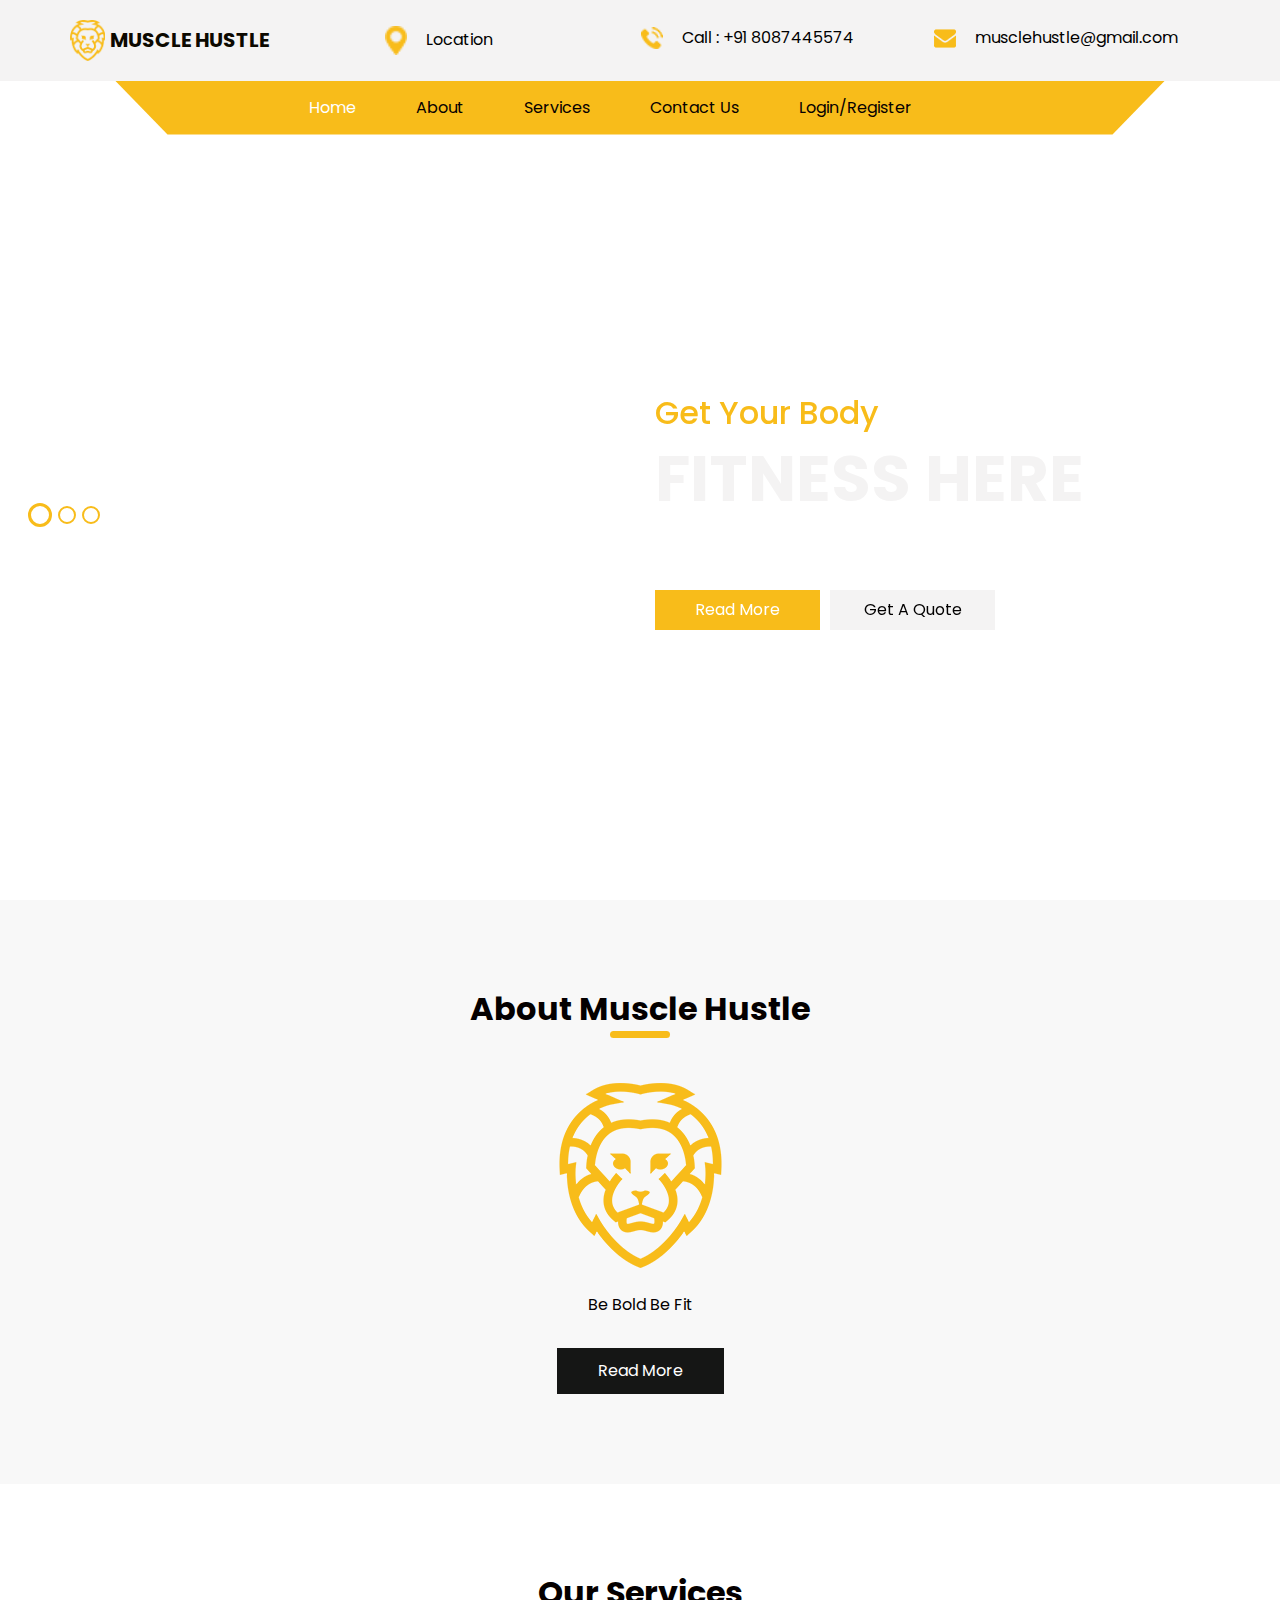
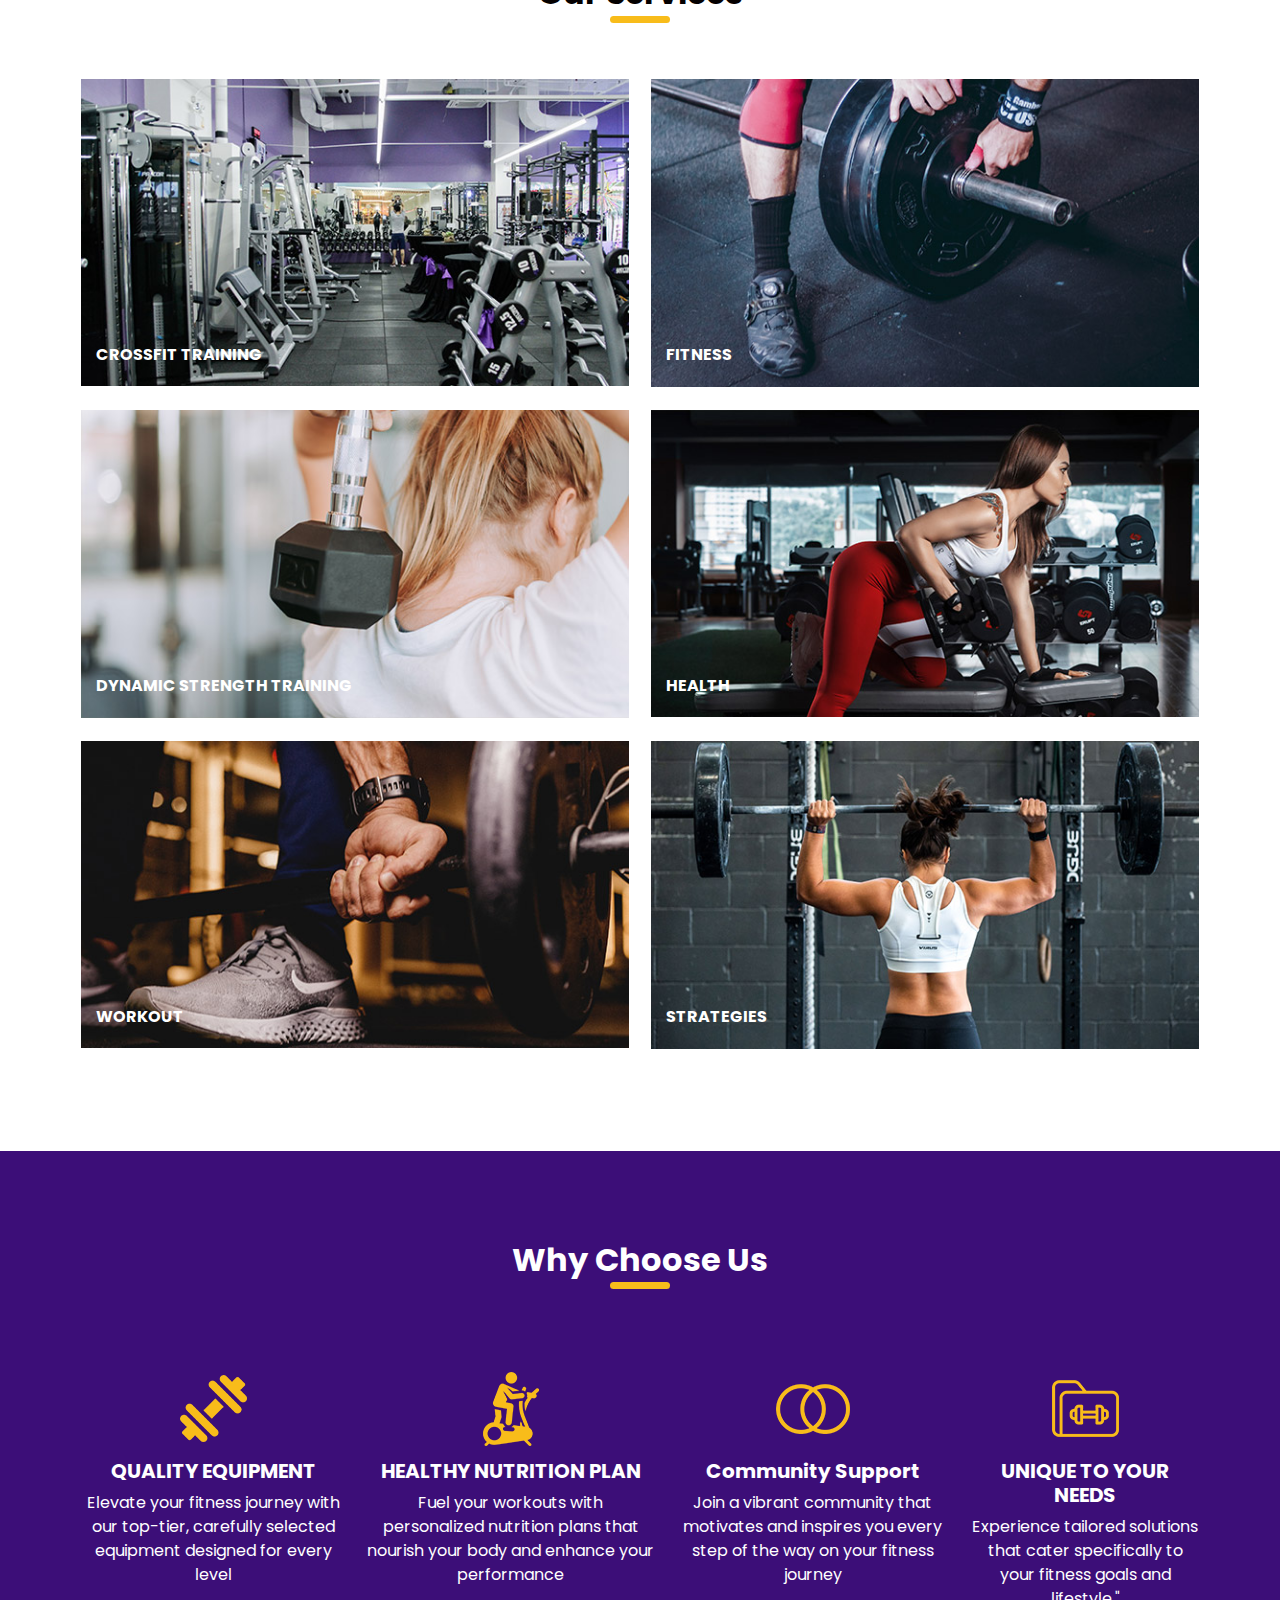
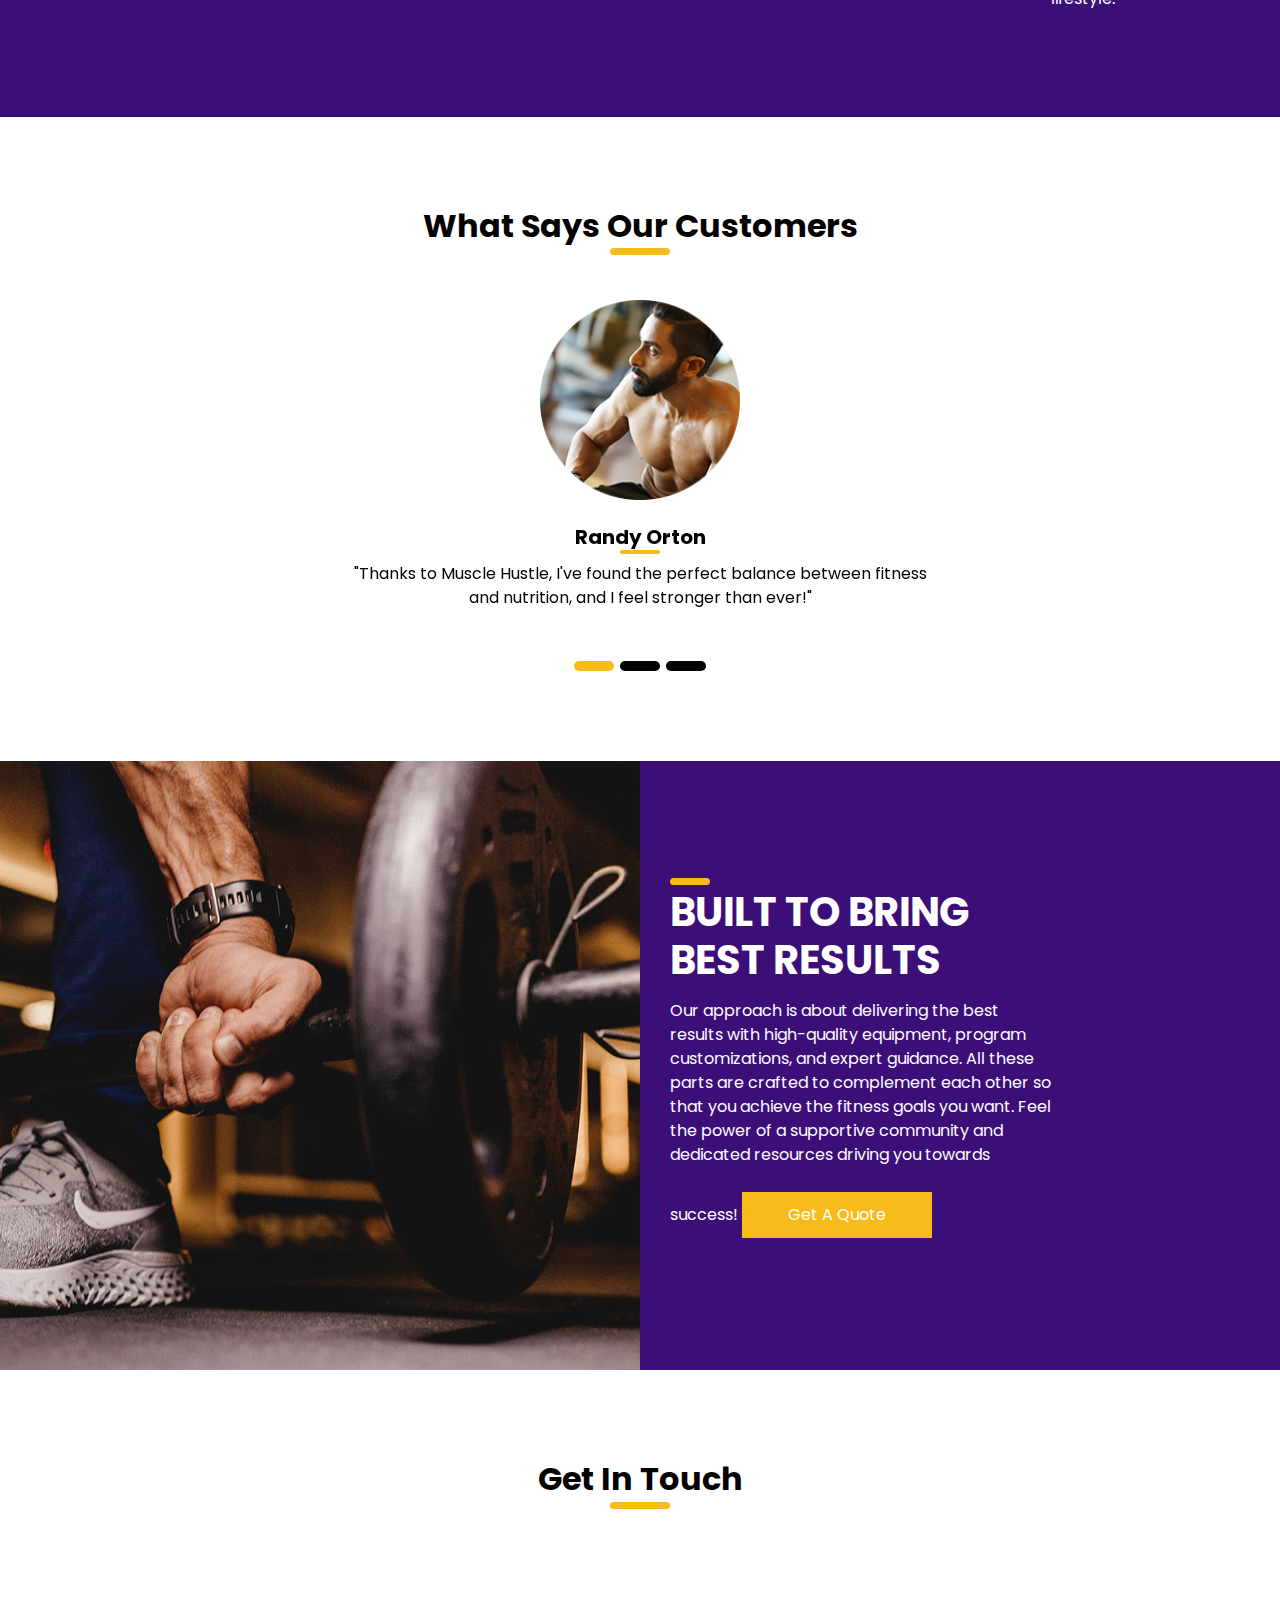
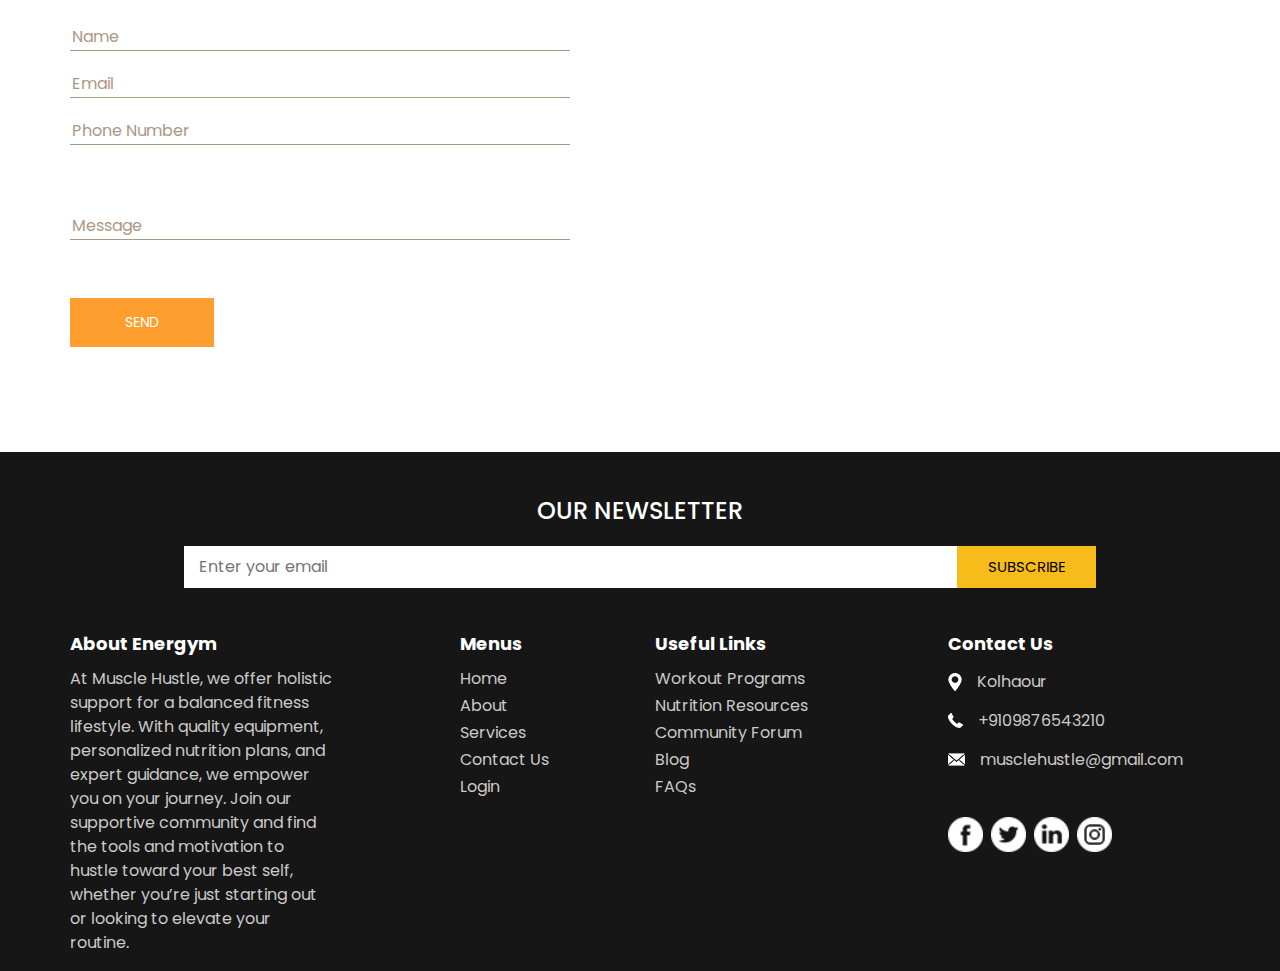
==== commit 1de279f9: "Update index.html" ====
--- a/index.html
+++ b/index.html
@@ -37,7 +37,7 @@
       <div class="container">
         <nav class="navbar navbar-expand-lg custom_nav-container">
           <a class="navbar-brand" href="index.html">
-            <img src="images/logo.png" alt="" />
+            <img src="logo.png" alt="" />
             <span>
               Muscle Hustle
             </span>
@@ -46,19 +46,19 @@
             <ul class="navbar-nav ">
               <li class="nav-item">
                 <a class="nav-link" href="service.html">
-                  <img src="images/location.png" alt="" />
+                  <img src="location.png" alt="" />
                   <span>Location</span>
                 </a>
               </li>
               <li class="nav-item">
                 <a class="nav-link" href="service.html">
-                  <img src="images/call.png" alt="" />
+                  <img src="call.png" alt="" />
                   <span>Call : +91 8087445574</span>
                 </a>
               </li>
               <li class="nav-item">
                 <a class="nav-link" href="service.html">
-                  <img src="images/envelope.png" alt="" />
+                  <img src="envelope.png" alt="" />
                   <span>musclehustle@gmail.com</span>
                 </a>
               </li>
@@ -215,7 +215,7 @@
       </div>
       <div class="box">
         <div class="img-box">
-          <img src="images/about-img.png" alt="">
+          <img src="about-img.png" alt="">
         </div>
         <div class="detail-box">
           <p>
@@ -241,13 +241,13 @@
       </div>
       <div class="service_container">
         <div class="box">
-          <img src="images/s-1.jpg" alt="">
+          <img src="s-1.jpg" alt="">
           <h6 class="visible_heading">
             CROSSFIT TRAINING
           </h6>
           <div class="link_box">
             <a href="">
-              <img src="images/link.png" alt="">
+              <img src="link.png" alt="">
             </a>
             <h6>
               CROSSFIT TRAINING
@@ -255,13 +255,13 @@
           </div>
         </div>
         <div class="box">
-          <img src="images/s-2.jpg" alt="">
+          <img src="s-2.jpg" alt="">
           <h6 class="visible_heading">
             FITNESS
           </h6>
           <div class="link_box">
             <a href="">
-              <img src="images/link.png" alt="">
+              <img src="link.png" alt="">
             </a>
             <h6>
               FITNESS
@@ -269,13 +269,13 @@
           </div>
         </div>
         <div class="box">
-          <img src="images/s-3.jpg" alt="">
+          <img src="s-3.jpg" alt="">
           <h6 class="visible_heading">
             DYNAMIC STRENGTH TRAINING
           </h6>
           <div class="link_box">
             <a href="">
-              <img src="images/link.png" alt="">
+              <img src="link.png" alt="">
             </a>
             <h6>
               DYNAMIC STRENGTH TRAINING
@@ -283,13 +283,13 @@
           </div>
         </div>
         <div class="box">
-          <img src="images/s-4.jpg" alt="">
+          <img src="s-4.jpg" alt="">
           <h6 class="visible_heading">
             HEALTH
           </h6>
           <div class="link_box">
             <a href="">
-              <img src="images/link.png" alt="">
+              <img src="link.png" alt="">
             </a>
             <h6>
               HEALTH
@@ -297,13 +297,13 @@
           </div>
         </div>
         <div class="box">
-          <img src="images/s-5.jpg" alt="">
+          <img src="s-5.jpg" alt="">
           <h6 class="visible_heading">
             WORKOUT
           </h6>
           <div class="link_box">
             <a href="">
-              <img src="images/link.png" alt="">
+              <img src="link.png" alt="">
             </a>
             <h6>
               WORKOUT
@@ -311,13 +311,13 @@
           </div>
         </div>
         <div class="box">
-          <img src="images/s-6.jpg" alt="">
+          <img src="s-6.jpg" alt="">
           <h6 class="visible_heading">
             STRATEGIES
           </h6>
           <div class="link_box">
             <a href="">
-              <img src="images/link.png" alt="">
+              <img src="link.png" alt="">
             </a>
             <h6>
               STRATEGIES
@@ -343,7 +343,7 @@
       <div class="us_container">
         <div class="box">
           <div class="img-box">
-            <img src="images/u-1.png" alt="">
+            <img src="u-1.png" alt="">
           </div>
           <div class="detail-box">
             <h5>
@@ -356,7 +356,7 @@
         </div>
         <div class="box">
           <div class="img-box">
-            <img src="images/u-2.png" alt="">
+            <img src="u-2.png" alt="">
           </div>
           <div class="detail-box">
             <h5>
@@ -369,7 +369,7 @@
         </div>
         <div class="box">
           <div class="img-box">
-            <img src="images/u-3.png" alt="">
+            <img src="u-3.png" alt="">
           </div>
           <div class="detail-box">
             <h5>
@@ -382,7 +382,7 @@
         </div>
         <div class="box">
           <div class="img-box">
-            <img src="images/u-4.png" alt="">
+            <img src="u-4.png" alt="">
           </div>
           <div class="detail-box">
             <h5>
@@ -419,7 +419,7 @@
           <div class="carousel-item active">
             <div class="box">
               <div class="img-box">
-                <img src="images/client.png" alt="">
+                <img src="client.png" alt="">
               </div>
               <div class="detail-box">
                 <h5>
@@ -434,7 +434,7 @@
           <div class="carousel-item">
             <div class="box">
               <div class="img-box">
-                <img src="images/client.png" alt="">
+                <img src="client.png" alt="">
               </div>
               <div class="detail-box">
                 <h5>
@@ -449,7 +449,7 @@
           <div class="carousel-item">
             <div class="box">
               <div class="img-box">
-                <img src="images/client.png" alt="">
+                <img src="client.png" alt="">
               </div>
               <div class="detail-box">
                 <h5>
@@ -476,7 +476,7 @@
       <div class="row">
         <div class="col-md-6 px-0">
           <div class="img-box">
-            <img src="images/result-img.jpg" alt="">
+            <img src="result-img.jpg" alt="">
           </div>
         </div>
         <div class="col-lg-4 col-md-5">
@@ -643,37 +643,37 @@
           </h6>
           <div class="info_link-box">
             <a href="">
-              <img src="images/location-white.png" alt="">
+              <img src="location-white.png" alt="">
               <span>Kolhaour</span>
             </a>
             <a href="">
-              <img src="images/call-white.png" alt="">
+              <img src="call-white.png" alt="">
               <span>+9109876543210</span>
             </a>
             <a href="">
-              <img src="images/mail-white.png" alt="">
+              <img src="mail-white.png" alt="">
               <span> musclehustle@gmail.com</span>
             </a>
           </div>
           <div class="info_social">
             <div>
               <a href="">
-                <img src="images/facebook-logo-button.png" alt="">
+                <img src="facebook-logo-button.png" alt="">
               </a>
             </div>
             <div>
               <a href="">
-                <img src="images/twitter-logo-button.png" alt="">
+                <img src="twitter-logo-button.png" alt="">
               </a>
             </div>
             <div>
               <a href="">
-                <img src="images/linkedin.png" alt="">
+                <img src="linkedin.png" alt="">
               </a>
             </div>
             <div>
               <a href="">
-                <img src="images/instagram.png" alt="">
+                <img src="instagram.png" alt="">
               </a>
             </div>
           </div>
@@ -687,8 +687,8 @@
 
   
 
-  <script type="text/javascript" src="js/jquery-3.4.1.min.js"></script>
-  <script type="text/javascript" src="js/bootstrap.js"></script>
+  <script type="text/javascript" src="jquery-3.4.1.min.js"></script>
+  <script type="text/javascript" src="bootstrap.js"></script>
 
   <script>
     function openNav() {
